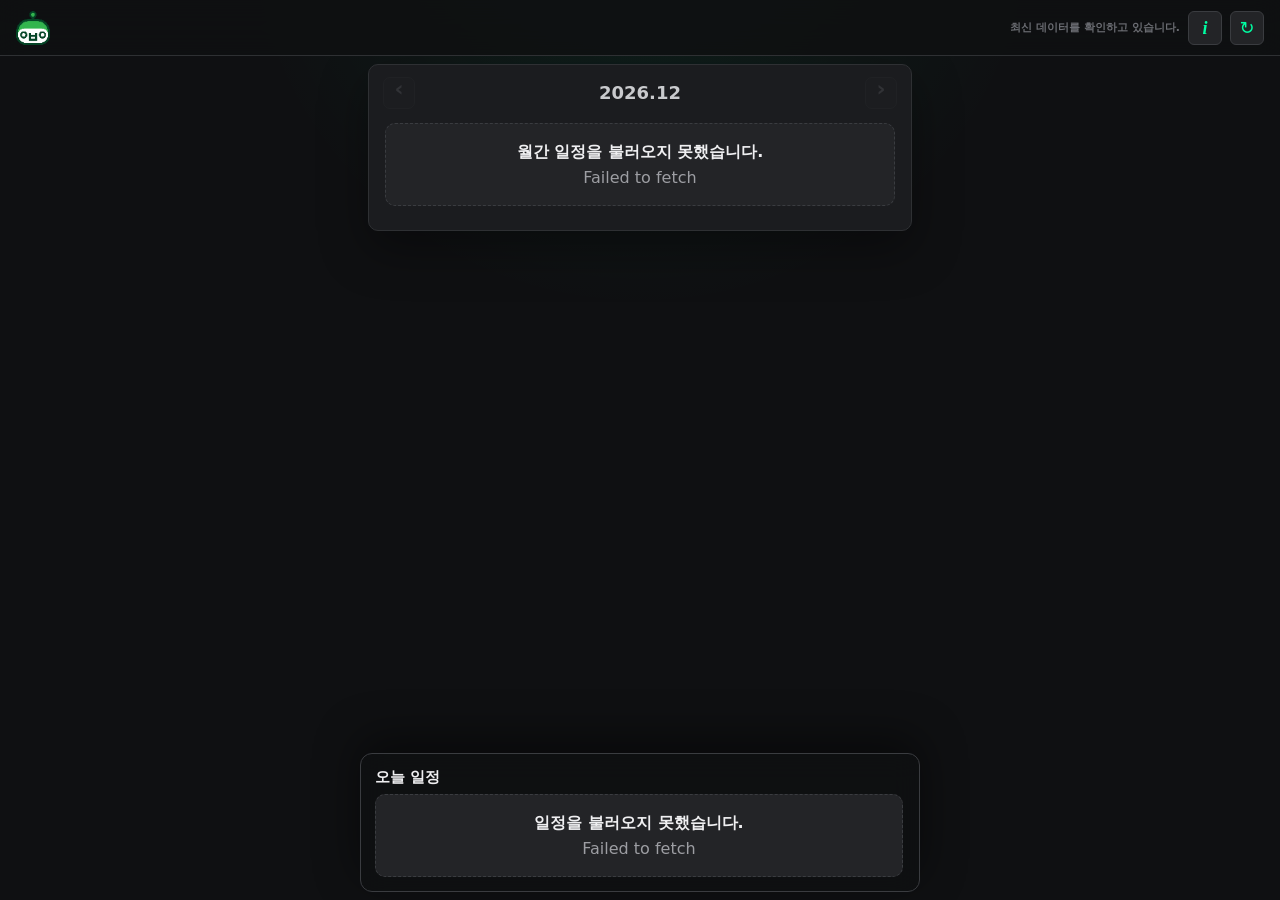
==== mobile/index.html @ 63e85d15 "Add mobile schedule PWA" ====
﻿<!doctype html>
<html lang="ko">
<head>
  <meta charset="utf-8" />
  <meta name="viewport" content="width=device-width, initial-scale=1, viewport-fit=cover" />
  <meta name="theme-color" content="#1b1c1f" />
  <meta name="description" content="치지직 방송 일정을 모바일에서 확인합니다." />
  <meta name="apple-mobile-web-app-capable" content="yes" />
  <meta name="apple-mobile-web-app-title" content="오뱅알" />
  <meta name="apple-mobile-web-app-status-bar-style" content="black-translucent" />
  <title>오뱅알 일정</title>
  <link rel="manifest" href="manifest.webmanifest" />
  <link rel="apple-touch-icon" href="../icons/icon128.png" />
  <link rel="icon" href="../icons/icon48.png" />
  <link rel="stylesheet" href="styles.css" />
</head>
<body>
  <div class="app-shell">
    <header class="topbar compact-topbar">
      <a class="brand" href="./index.html" aria-label="오뱅알 홈">
        <img class="brand-icon" src="../icons/icon48.png" alt="" />
      </a>
      <div class="topbar-actions">
        <p class="topbar-updated" id="updatedLabel">최신 데이터를 확인하고 있습니다.</p>
        <button class="icon-button" type="button" id="infoBtn" aria-label="소식 및 정보" title="소식 및 정보">
          <span aria-hidden="true">i</span>
        </button>
        <button class="icon-button" type="button" id="refreshBtn" aria-label="새로고침" title="새로고침">
          <span aria-hidden="true">↻</span>
        </button>
      </div>
    </header>

    <main class="main schedule-only">
      <section class="schedule-view active" id="monthView" aria-labelledby="monthHeading">
        <div class="month-head">
          <button class="month-nav" type="button" id="prevMonthBtn" aria-label="이전 달"><span class="month-nav-icon" aria-hidden="true">‹</span></button>
          <h2 id="monthHeading">월간 일정</h2>
          <button class="month-nav" type="button" id="nextMonthBtn" aria-label="다음 달"><span class="month-nav-icon" aria-hidden="true">›</span></button>
        </div>
        <div class="month-grid" id="monthGrid" aria-live="polite"></div>
      </section>

      <section class="schedule-view active selected-schedule-view" id="weekView" aria-labelledby="selectedScheduleHeading">
        <div class="selected-schedule-head">
          <div>
            <h2 id="selectedScheduleHeading">오늘 일정</h2>
          </div>
        </div>
        <div class="schedule-list calendar-list" id="scheduleList" aria-live="polite">
          <div class="schedule-card loading"><div class="skeleton line"></div><div class="skeleton block"></div></div>
        </div>
      </section>
    </main>
  </div>


  <div class="info-popup" id="infoPopup" hidden>
    <div class="info-popup-panel" role="dialog" aria-modal="true" aria-labelledby="infoPopupTitle">
      <div class="info-popup-head">
        <h2 id="infoPopupTitle">소식 및 정보</h2>
        <button class="info-popup-close" type="button" data-info-close aria-label="닫기">×</button>
      </div>
      <div class="mobile-info-list info-popup-list" id="infoList" aria-live="polite">
        <div class="mobile-info-card loading"><div class="skeleton line wide"></div><div class="skeleton block"></div></div>
      </div>
    </div>
  </div>
  <div class="media-popup" id="mediaPopup" hidden>
    <div class="media-popup-panel" role="dialog" aria-modal="true" aria-labelledby="mediaPopupTitle">
      <div class="media-popup-head">
        <h2 id="mediaPopupTitle">미디어</h2>
        <button class="media-popup-close" type="button" data-media-close aria-label="닫기">×</button>
      </div>
      <div class="media-popup-body" id="mediaPopupBody"></div>
    </div>
  </div>

  <template id="emptyTemplate">
    <div class="empty-state">
      <strong>표시할 일정이 없습니다.</strong>
      <span>관리자 페이지에서 일정이 등록되면 여기에 표시됩니다.</span>
    </div>
  </template>

  <script src="config.js"></script>
  <script src="app.js"></script>
</body>
</html>
---- mobile/styles.css ----
﻿:root {
  color-scheme: light;
  --bg: #f6f7f8;
  --surface: #ffffff;
  --surface-strong: #101418;
  --text: #15191d;
  --muted: #697178;
  --line: #dfe4e8;
  --accent: #008a43;
  --accent-strong: #007237;
  --accent-soft: #e5f6ed;
  --warn: #b45b00;
  --radius: 8px;
  --shadow: 0 12px 32px rgba(25, 31, 36, 0.08);
  font-family: system-ui, -apple-system, BlinkMacSystemFont, "Segoe UI", sans-serif;
}

* { box-sizing: border-box; }

html { min-height: 100%; background: var(--bg); }

body {
  margin: 0;
  min-height: 100dvh;
  background: var(--bg);
  color: var(--text);
}

button, input, select, textarea { font: inherit; }
button { cursor: pointer; }
button:disabled { cursor: not-allowed; opacity: 0.55; }
a { color: inherit; }

.app-shell {
  min-height: 100dvh;
  padding-bottom: max(24px, env(safe-area-inset-bottom));
}

.topbar {
  position: sticky;
  top: 0;
  z-index: 10;
  display: flex;
  align-items: center;
  justify-content: space-between;
  height: 58px;
  padding: 0 max(16px, env(safe-area-inset-left)) 0 max(16px, env(safe-area-inset-right));
  background: rgba(246, 247, 248, 0.92);
  border-bottom: 1px solid rgba(223, 228, 232, 0.85);
  backdrop-filter: blur(16px);
}

.brand {
  display: inline-flex;
  align-items: center;
  gap: 9px;
  min-width: 0;
  text-decoration: none;
  font-weight: 800;
}

.brand-icon {
  width: 34px;
  height: 34px;
  border-radius: 7px;
}

.topbar-actions {
  display: inline-flex;
  align-items: center;
  justify-content: flex-end;
  gap: 8px;
  min-width: 0;
}

.topbar-updated {
  max-width: min(52vw, 240px);
  color: var(--muted);
  font-size: 12px;
  font-weight: 700;
  line-height: 1.25;
  text-align: right;
  white-space: nowrap;
  overflow: hidden;
  text-overflow: ellipsis;
}

.icon-button {
  display: inline-grid;
  place-items: center;
  width: 38px;
  height: 38px;
  border: 1px solid var(--line);
  border-radius: var(--radius);
  background: var(--surface);
  color: var(--text);
  font-size: 19px;
}

.icon-button:active,
.text-button:active,
.search-box button:active,
.feedback-form button:active,
.tab:active {
  transform: translateY(1px);
}

.main {
  width: min(100%, 560px);
  margin: 0 auto;
  padding: 16px;
}

.channel-panel,
.today-card,
.schedule-item,
.info-item,
.feedback-form {
  border: 1px solid var(--line);
  border-radius: var(--radius);
  background: var(--surface);
  box-shadow: var(--shadow);
}

.channel-panel {
  display: grid;
  gap: 14px;
  padding: 18px;
}

.eyebrow {
  margin: 0 0 5px;
  color: var(--accent);
  font-size: 12px;
  font-weight: 800;
}

h1, h2, p { margin: 0; }

h1 {
  font-size: clamp(26px, 8vw, 40px);
  line-height: 1.08;
  letter-spacing: 0;
}

h2 {
  font-size: 18px;
  line-height: 1.2;
}

.subcopy {
  margin-top: 8px;
  color: var(--muted);
  font-size: 13px;
  line-height: 1.45;
}

.search-box {
  display: grid;
  grid-template-columns: 1fr auto;
  gap: 8px;
}

.search-box input,
.feedback-form input,
.feedback-form select,
.feedback-form textarea {
  width: 100%;
  min-width: 0;
  border: 1px solid var(--line);
  border-radius: var(--radius);
  background: #fbfcfd;
  color: var(--text);
  outline: none;
}

.search-box input {
  height: 42px;
  padding: 0 12px;
}

.search-box button,
.feedback-form button,
.text-button {
  border: 1px solid var(--accent-strong);
  border-radius: var(--radius);
  background: var(--accent);
  color: #ffffff;
  font-weight: 800;
}

.search-box button {
  min-width: 64px;
  padding: 0 13px;
}

.search-results {
  display: grid;
  gap: 7px;
}

.result-button {
  display: flex;
  align-items: center;
  gap: 10px;
  width: 100%;
  padding: 8px;
  border: 1px solid var(--line);
  border-radius: var(--radius);
  background: #fbfcfd;
  color: var(--text);
  text-align: left;
}

.result-button img,
.avatar {
  flex: 0 0 auto;
  width: 34px;
  height: 34px;
  border-radius: 50%;
  object-fit: cover;
  background: var(--accent-soft);
}

.status-strip { margin-top: 12px; }

.today-card {
  display: grid;
  gap: 12px;
  padding: 16px;
  background: var(--surface-strong);
  color: #ffffff;
}

.today-card .muted,
.today-card .meta { color: rgba(255, 255, 255, 0.72); }

.today-title {
  display: flex;
  align-items: flex-start;
  justify-content: space-between;
  gap: 12px;
}

.today-title strong {
  display: block;
  font-size: 18px;
  line-height: 1.25;
}

.badge {
  display: inline-flex;
  align-items: center;
  min-height: 24px;
  padding: 3px 8px;
  border-radius: 999px;
  background: var(--accent-soft);
  color: var(--accent-strong);
  font-size: 12px;
  font-weight: 800;
  white-space: nowrap;
}

.today-card .badge {
  background: rgba(0, 138, 67, 0.24);
  color: #96f0bd;
}

.tabs {
  position: sticky;
  top: 58px;
  z-index: 9;
  display: grid;
  grid-template-columns: repeat(3, 1fr);
  gap: 4px;
  margin: 14px 0;
  padding: 4px;
  border: 1px solid var(--line);
  border-radius: var(--radius);
  background: rgba(246, 247, 248, 0.94);
  backdrop-filter: blur(16px);
}

.tab {
  min-height: 38px;
  border: 0;
  border-radius: 6px;
  background: transparent;
  color: var(--muted);
  font-weight: 800;
}

.tab.active {
  background: var(--surface);
  color: var(--text);
  box-shadow: 0 2px 8px rgba(25, 31, 36, 0.08);
}

.tab-panel { display: none; }
.tab-panel.active { display: block; }

.section-head {
  display: flex;
  align-items: center;
  justify-content: space-between;
  gap: 12px;
  margin: 0 0 10px;
}

.text-button {
  min-height: 34px;
  padding: 0 10px;
  font-size: 13px;
}

.schedule-list,
.info-list {
  display: grid;
  gap: 10px;
}

.timeline-list {
  position: relative;
  gap: 0;
  padding: 2px 0 4px;
}

.timeline-item {
  position: relative;
  display: grid;
  grid-template-columns: 48px 18px minmax(0, 1fr);
  gap: 10px;
  min-height: 92px;
}

.timeline-item::before {
  content: "";
  position: absolute;
  top: 0;
  bottom: 0;
  left: 56px;
  width: 2px;
  background: var(--line);
}

.timeline-item:first-child::before { top: 13px; }
.timeline-item:last-child::before { bottom: calc(100% - 13px); }

.timeline-date {
  display: grid;
  align-content: start;
  justify-items: center;
  gap: 2px;
  padding-top: 5px;
  color: var(--muted);
}

.timeline-day {
  color: var(--text);
  font-size: 22px;
  font-weight: 900;
  line-height: 1;
}

.timeline-weekday {
  font-size: 12px;
  font-weight: 800;
}

.timeline-node {
  position: relative;
  z-index: 1;
  width: 14px;
  height: 14px;
  margin-top: 10px;
  border: 3px solid var(--bg);
  border-radius: 50%;
  background: #b9c2c8;
  box-shadow: 0 0 0 1px var(--line);
}

.timeline-node.has-entry { background: var(--accent); }
.timeline-node.today { background: var(--accent); box-shadow: 0 0 0 4px rgba(0, 138, 67, 0.16); }
.timeline-node.off { background: var(--warn); }
.timeline-node.empty { background: #c9d0d5; }

.timeline-card {
  display: grid;
  gap: 10px;
  min-width: 0;
  margin-bottom: 12px;
  padding: 13px 14px;
  border: 1px solid var(--line);
  border-radius: var(--radius);
  background: var(--surface);
  box-shadow: none;
}

.timeline-item.today .timeline-card { border-color: rgba(0, 138, 67, 0.48); }
.timeline-item.empty .timeline-card { background: #fbfcfd; }

.timeline-card-head {
  display: flex;
  align-items: flex-start;
  justify-content: space-between;
  gap: 10px;
}


.schedule-item {
  display: grid;
  gap: 10px;
  padding: 14px;
  box-shadow: none;
}

.schedule-item.today { border-color: rgba(0, 138, 67, 0.48); }

.date-row,
.item-head {
  display: flex;
  align-items: flex-start;
  justify-content: space-between;
  gap: 10px;
}

.date-label { font-weight: 900; }

.meta,
.muted {
  color: var(--muted);
  font-size: 13px;
  line-height: 1.45;
}

.content-lines {
  display: grid;
  gap: 7px;
}

.part-line {
  display: flex;
  align-items: flex-start;
  gap: 8px;
  min-width: 0;
}

.part-tag {
  flex: 0 0 auto;
  max-width: 96px;
  padding: 3px 7px;
  border-radius: 999px;
  background: var(--accent-soft);
  color: var(--accent-strong);
  font-size: 12px;
  font-weight: 800;
  overflow: hidden;
  text-overflow: ellipsis;
  white-space: nowrap;
}

.part-text {
  min-width: 0;
  line-height: 1.45;
  overflow-wrap: anywhere;
}

.notes,
.vods {
  display: grid;
  gap: 6px;
  padding-top: 8px;
  border-top: 1px solid var(--line);
}

.note {
  color: var(--warn);
  font-size: 13px;
  line-height: 1.45;
}

.vod-link {
  display: inline-flex;
  align-items: center;
  width: fit-content;
  max-width: 100%;
  color: var(--accent-strong);
  font-size: 13px;
  font-weight: 800;
  text-decoration: none;
}

.info-item {
  padding: 13px 14px;
  box-shadow: none;
  line-height: 1.5;
  overflow-wrap: anywhere;
}

.feedback-form {
  display: grid;
  gap: 12px;
  padding: 14px;
  box-shadow: none;
}

.feedback-form label {
  display: grid;
  gap: 6px;
  color: var(--muted);
  font-size: 13px;
  font-weight: 800;
}

.feedback-form input,
.feedback-form select {
  height: 42px;
  padding: 0 11px;
}

.feedback-form textarea {
  resize: vertical;
  min-height: 120px;
  padding: 10px 11px;
}

.form-actions {
  display: flex;
  align-items: center;
  justify-content: space-between;
  gap: 12px;
}

.form-status {
  flex: 1 1 auto;
  min-width: 0;
  color: var(--muted);
  font-size: 13px;
}

.form-status.error { color: #b3261e; }
.form-status.success { color: var(--accent-strong); }

.feedback-form button {
  min-height: 40px;
  padding: 0 16px;
}

.empty-state {
  display: grid;
  gap: 5px;
  padding: 18px;
  border: 1px dashed var(--line);
  border-radius: var(--radius);
  background: #fbfcfd;
  color: var(--muted);
  text-align: center;
}

.empty-state strong { color: var(--text); }

.skeleton {
  position: relative;
  overflow: hidden;
  border-radius: 6px;
  background: #e8edf0;
}

.today-card .skeleton { background: rgba(255, 255, 255, 0.16); }

.skeleton::after {
  content: "";
  position: absolute;
  inset: 0;
  transform: translateX(-100%);
  background: linear-gradient(90deg, transparent, rgba(255, 255, 255, 0.55), transparent);
  animation: shimmer 1.2s infinite;
}

.line { width: 48%; height: 16px; }
.line.wide { width: 72%; }
.block { height: 54px; }

.sr-only {
  position: absolute;
  width: 1px;
  height: 1px;
  padding: 0;
  margin: -1px;
  overflow: hidden;
  clip: rect(0, 0, 0, 0);
  white-space: nowrap;
  border: 0;
}

@keyframes shimmer {
  100% { transform: translateX(100%); }
}

@media (min-width: 700px) {
  .main { padding: 24px; }
  .channel-panel { padding: 22px; }
}

@media (prefers-reduced-motion: reduce) {
  *, *::before, *::after {
    scroll-behavior: auto !important;
    animation-duration: 0.01ms !important;
    animation-iteration-count: 1 !important;
    transition-duration: 0.01ms !important;
  }
}

/* Schedule-centered layout */
.schedule-first {
  padding-top: 10px;
}

.schedule-controls {
  gap: 11px;
  padding: 14px;
  box-shadow: none;
}

.channel-headline {
  display: flex;
  align-items: flex-end;
  justify-content: space-between;
  gap: 12px;
}

.schedule-controls .eyebrow {
  margin-bottom: 3px;
}

.schedule-controls h1 {
  font-size: clamp(24px, 7vw, 34px);
  line-height: 1.05;
}

.schedule-controls .subcopy {
  flex: 0 1 150px;
  margin: 0;
  text-align: right;
  font-size: 12px;
  line-height: 1.35;
}

.schedule-controls .search-box input {
  height: 38px;
}

.schedule-controls .search-box button {
  min-width: 56px;
}

.schedule-first .tabs {
  top: 58px;
  margin: 10px 0 12px;
}

.schedule-head {
  align-items: flex-end;
  margin-bottom: 8px;
}

.section-caption {
  margin-top: 4px;
  color: var(--muted);
  font-size: 12px;
  line-height: 1.35;
}

.status-strip {
  margin: 0 0 12px;
}

.today-card {
  gap: 8px;
  padding: 12px 13px;
  background: var(--surface);
  color: var(--text);
  box-shadow: none;
}

.today-card .muted,
.today-card .meta {
  color: var(--muted);
}

.today-card .badge {
  background: var(--accent-soft);
  color: var(--accent-strong);
}

.today-title strong {
  font-size: 16px;
}

.timeline-list {
  padding-top: 0;
}

.timeline-item {
  grid-template-columns: 42px 16px minmax(0, 1fr);
  gap: 9px;
  min-height: 82px;
}

.timeline-item::before {
  left: 49px;
}

.timeline-date {
  padding-top: 4px;
}

.timeline-day {
  font-size: 21px;
}

.timeline-card {
  gap: 8px;
  margin-bottom: 9px;
  padding: 8px;
}

.timeline-card-head .date-label {
  font-size: 15px;
}

.timeline-card-head .meta {
  margin-top: 1px;
}

.part-line {
  gap: 7px;
}

.notes,
.vods {
  padding-top: 7px;
}

@media (max-width: 380px) {
  .channel-headline {
    display: grid;
    align-items: start;
  }

  .schedule-controls .subcopy {
    text-align: left;
  }

  .timeline-item {
    grid-template-columns: 38px 16px minmax(0, 1fr);
    gap: 8px;
  }

  .timeline-item::before {
    left: 45px;
  }
}
.schedule-first .status-strip {
  display: none;
}

.schedule-controls .subcopy {
  max-width: 138px;
  overflow: hidden;
  text-overflow: ellipsis;
  white-space: nowrap;
}
/* Schedule-only mode */
.schedule-only {
  padding-top: 12px;
}

.schedule-title {
  margin-bottom: 12px;
}

.schedule-title h1 {
  margin-top: 2px;
  font-size: clamp(28px, 8vw, 38px);
  line-height: 1.05;
}

.schedule-title .subcopy {
  margin-top: 6px;
  font-size: 12px;
}

.schedule-only .timeline-item {
  min-height: 80px;
}

.schedule-only .timeline-card {
  margin-bottom: 8px;
}

.schedule-only .timeline-list {
  display: grid;
  gap: 10px;
  padding: 0;
}

.schedule-card {
  display: grid;
  grid-template-columns: 58px minmax(0, 1fr);
  gap: 10px;
  min-width: 0;
  padding: 8px;
  border: 1px solid var(--line);
  border-radius: var(--radius);
  background: var(--surface);
  box-shadow: none;
  transition: border-color 160ms ease, background 160ms ease, transform 160ms ease;
}

.schedule-card:active {
  transform: translateY(1px);
}

.schedule-card.today {
  border-color: rgba(0, 138, 67, 0.5);
  background: linear-gradient(180deg, #ffffff 0%, #f4fbf7 100%);
}

.schedule-card.off {
  border-color: rgba(180, 91, 0, 0.26);
}

.schedule-card.empty {
  background: #fbfcfd;
}

.schedule-card-date {
  display: grid;
  align-content: center;
  justify-items: center;
  gap: 3px;
  min-height: 58px;
  border-radius: 7px;
  background: #eef2f4;
  color: var(--muted);
}

.schedule-card.today .schedule-card-date {
  background: var(--accent-soft);
  color: var(--accent-strong);
}

.schedule-card.off .schedule-card-date {
  background: #fff3e6;
  color: var(--warn);
}

.schedule-card-day {
  color: var(--text);
  font-size: 24px;
  font-weight: 900;
  line-height: 1;
}

.schedule-card-weekday {
  font-size: 12px;
  font-weight: 900;
}

.schedule-card-main {
  display: grid;
  gap: 8px;
  min-width: 0;
  align-content: start;
}
/* Week/month schedule views */
.schedule-title {
  display: flex;
  align-items: flex-end;
  justify-content: space-between;
  gap: 12px;
}

.schedule-view {
  display: none;
}

.schedule-view.active {
  display: block;
}

.month-head {
  display: grid;
  grid-template-columns: 38px 1fr 38px;
  align-items: center;
  gap: 8px;
  margin-bottom: 10px;
}

.month-head h2 {
  text-align: center;
  font-size: 18px;
}

.month-nav {
  display: grid;
  place-items: center;
  height: 38px;
  border: 1px solid var(--line);
  border-radius: var(--radius);
  background: var(--surface);
  color: var(--text);
  font-size: 24px;
  font-weight: 800;
}

.month-grid {
  display: grid;
  grid-template-columns: repeat(7, minmax(0, 1fr));
  gap: 5px;
}

.month-weekday {
  padding: 0 0 5px;
  color: var(--muted);
  font-size: 11px;
  font-weight: 900;
  text-align: center;
}

.month-cell {
  min-height: 116px;
  min-width: 0;
  padding: 9px 7px;
  border: 1px solid var(--line);
  border-radius: var(--radius);
  background: var(--surface);
  overflow: hidden;
}

.month-cell.today {
  border-color: rgba(0, 138, 67, 0.58);
  box-shadow: inset 0 0 0 1px rgba(0, 138, 67, 0.12);
}

.month-cell.has-entry .month-cell-title {
  color: var(--text);
  font-weight: 800;
}

.month-cell.off .month-cell-title {
  color: var(--warn);
}

.month-cell.empty {
  background: #fbfcfd;
}

.month-blank {
  border-color: transparent;
  background: transparent;
}

.month-day-row {
  display: flex;
  align-items: center;
  justify-content: space-between;
  gap: 3px;
  margin-bottom: 8px;
}

.month-day {
  font-size: 13px;
  font-weight: 900;
}

.month-dot {
  flex: 0 0 auto;
  width: 7px;
  height: 7px;
  border-radius: 50%;
  background: var(--accent);
}

.month-items {
  display: grid;
  gap: 3px;
  max-height: 74px;
  overflow: hidden;
}

.month-cell-title {
  min-width: 0;
  color: var(--muted);
  font-size: 12px;
  line-height: 1.25;
  overflow: hidden;
  text-overflow: ellipsis;
  white-space: nowrap;
}

.month-error {
  grid-column: 1 / -1;
}

.month-cell[data-calendar-date] {
  cursor: pointer;
}

.month-cell[data-calendar-date]:focus-visible {
  outline: 2px solid rgba(47, 109, 246, 0.52);
  outline-offset: 2px;
}

/* Calendar-first mobile layout */
.schedule-only {
  padding-top: 10px;
}

.schedule-title {
  align-items: flex-start;
  margin-bottom: 14px;
}

.schedule-title h1 {
  font-size: 24px;
  line-height: 1.1;
}

.schedule-view.active + .schedule-view.active {
  margin-top: 18px;
}

.month-head {
  grid-template-columns: 36px 1fr 36px;
  margin-bottom: 16px;
}

.month-head h2 {
  font-size: 20px;
  font-weight: 900;
}

.month-nav {
  height: 36px;
  border: 0;
  background: transparent;
  color: var(--muted);
  box-shadow: none;
}

.month-grid {
  gap: 8px 6px;
  padding: 2px 4px 8px;
}

.month-weekday {
  padding-bottom: 8px;
  color: #4f5962;
  font-size: 12px;
}

.month-cell {
  position: relative;
  display: grid;
  place-items: center;
  gap: 3px;
  min-height: 40px;
  padding: 0;
  border: 0;
  border-radius: 999px;
  background: transparent;
  color: var(--text);
  overflow: visible;
}

.month-cell.empty {
  background: transparent;
}

.month-cell.today {
  border-color: transparent;
  box-shadow: none;
}

.month-cell.selected {
  background: transparent;
  color: var(--text);
  box-shadow: none;
}

.month-cell.selected .month-day {
  position: relative;
  z-index: 0;
  color: #ffffff;
}

.month-cell.selected .month-day::before {
  content: "";
  position: absolute;
  left: 50%;
  top: 50%;
  width: 32px;
  height: 32px;
  z-index: -1;
  border-radius: 50%;
  background: #2f6df6;
  box-shadow: 0 8px 18px rgba(47, 109, 246, 0.28);
  transform: translate(-50%, -50%);
}

.month-cell.selected .month-dot {
  color: #ffffff;
}

.month-cell.off {
  color: var(--warn);
}

.month-blank {
  min-height: 40px;
  border: 0;
}

.month-day-row {
  display: grid;
  place-items: center;
  margin: 0;
}

.month-day {
  font-size: 18px;
  font-weight: 800;
  line-height: 1;
}

.month-cell.today:not(.selected) .month-day {
  color: var(--accent-strong);
}

.month-dot {
  width: 6px;
  height: 6px;
  background: #2f6df6;
  opacity: 1;
  transition: none;
}

.month-cell.off .month-dot {
  background: var(--warn);
}

.month-cell.selected .month-dot {
  position: static;
  bottom: auto;
  opacity: 0;
  background: #2f6df6;
  transform: none;
}

.selected-schedule-view {
  padding: 16px;
  border: 1px solid rgba(223, 228, 232, 0.86);
  border-radius: 22px 22px 0 0;
  background: rgba(255, 255, 255, 0.92);
  box-shadow: 0 -8px 30px rgba(25, 31, 36, 0.08);
}

.selected-schedule-head {
  display: flex;
  align-items: flex-start;
  justify-content: flex-start;
  gap: 12px;
  margin-bottom: 12px;
}

.selected-schedule-head h2 {
  margin-top: 2px;
  font-size: 18px;
  font-weight: 900;
}

.calendar-list {
  display: grid;
  gap: 8px;
}

.schedule-card {
  grid-template-columns: 74px minmax(0, 1fr);
  gap: 12px;
  padding: 11px 12px;
  border-radius: 10px;
  background: #ffffff;
}

.schedule-card.today {
  background: #ffffff;
}

.schedule-card-tag {
  display: inline-flex;
  align-items: center;
  justify-content: center;
  align-self: center;
  min-height: 46px;
  min-width: 0;
  padding-right: 11px;
  border-right: 1px solid var(--line);
  color: var(--accent-strong);
  font-size: 13px;
  font-weight: 900;
  line-height: 1.2;
  text-align: center;
  overflow-wrap: anywhere;
}

.schedule-card.off .schedule-card-tag {
  color: var(--warn);
}

.schedule-card.empty .schedule-card-tag {
  color: var(--muted);
}

.schedule-card-main {
  gap: 6px;
  min-height: 46px;
  align-content: center;
}

.schedule-card .timeline-card-head {
  align-items: center;
  min-height: 46px;
}

.schedule-card .date-label {
  font-size: 15px;
  line-height: 1.35;
}

.schedule-card .badge {
  min-height: 28px;
  border-radius: 999px;
}

@media (max-width: 380px) {
  .schedule-title {
    display: grid;
    align-items: start;
  }

  .month-grid {
    gap: 4px;
  }

  .month-cell,
  .month-blank {
    min-height: 36px;
  }

  .month-day {
    font-size: 16px;
  }

  .selected-schedule-view {
    padding: 14px 12px;
  }

  .schedule-card {
    grid-template-columns: 66px minmax(0, 1fr);
  }
}

/* Extension-aligned dark mobile theme */
:root {
  color-scheme: dark;
  --bg: #0f1012;
  --surface: #1b1c1f;
  --surface-strong: #232427;
  --surface-hover: #2b2d31;
  --text: #efeff1;
  --muted: #9d9ea3;
  --muted-weak: #6b6d73;
  --line: #2e3033;
  --line-strong: #3a3c40;
  --accent: #00c878;
  --accent-strong: #00ffa3;
  --accent-soft: rgba(0, 255, 163, 0.12);
  --warn: #e8c268;
  --purple: #c4b5fd;
  --purple-soft: rgba(167, 139, 250, 0.22);
  --radius: 10px;
  --shadow: 0 18px 48px rgba(0, 0, 0, 0.36);
  font-family: "Pretendard", "Apple SD Gothic Neo", "Malgun Gothic", system-ui, sans-serif;
}

html,
body {
  background: var(--bg);
  color: var(--text);
}

body {
  background:
    radial-gradient(circle at 50% -10%, rgba(0, 255, 163, 0.08), transparent 34%),
    var(--bg);
}

.app-shell {
  padding-bottom: max(18px, env(safe-area-inset-bottom));
}

.topbar {
  height: 56px;
  background: rgba(15, 16, 18, 0.88);
  border-bottom: 1px solid var(--line);
  backdrop-filter: blur(14px);
}

.brand {
  color: var(--text);
}

.brand-icon {
  border-radius: 6px;
}

.topbar-actions {
  flex: 1 1 auto;
}

.topbar-updated {
  color: var(--muted-weak);
  font-size: 11px;
  font-weight: 700;
  max-width: min(60vw, 260px);
}

.icon-button {
  width: 34px;
  height: 34px;
  border-color: var(--line-strong);
  border-radius: 6px;
  background: var(--surface-strong);
  color: var(--accent-strong);
  font-size: 18px;
}

.main {
  width: min(100%, 560px);
  padding: 8px;
}

.schedule-title {
  margin-bottom: 10px;
  padding: 12px 14px 0;
}

.eyebrow {
  color: var(--accent-strong);
  font-size: 12px;
  font-weight: 800;
}

.schedule-title h1 {
  margin-top: 2px;
  color: var(--text);
  font-size: 22px;
  font-weight: 900;
}

.subcopy {
  color: var(--muted-weak);
  font-size: 12px;
}

#monthView {
  padding: 12px 14px 16px;
  border: 1px solid var(--line);
  border-radius: var(--radius) var(--radius) 0 0;
  background: var(--surface);
  box-shadow: var(--shadow);
}

.month-head {
  grid-template-columns: 32px 1fr 32px;
  margin-bottom: 12px;
}

.month-head h2 {
  color: #c9cacd;
  font-size: 18px;
  font-weight: 900;
}

.month-nav {
  display: grid;
  place-items: center;
  width: 32px;
  height: 32px;
  border: 1px solid var(--line-strong);
  border-radius: 7px;
  background: var(--surface-strong);
  color: var(--accent-strong);
  font-size: 22px;
  font-weight: 800;
  line-height: 1;
  padding: 0;
}

.month-nav-icon {
  display: grid;
  width: 100%;
  height: 100%;
  line-height: 1;
}

.month-nav:active {
  transform: translateY(1px);
}

.month-grid {
  gap: 11px 8px;
  padding: 2px 2px 8px;
}

.month-weekday {
  padding: 0 0 6px;
  color: var(--muted-weak);
  font-size: 12px;
  font-weight: 800;
}

.month-cell,
.month-blank {
  min-height: 46px;
}

.month-cell {
  color: #c9cacd;
  border-radius: 6px;
}

.month-cell:hover {
  background: transparent;
}

.month-day {
  position: relative;
  z-index: 0;
  font-size: 16px;
  font-weight: 800;
}

.month-day::before {
  content: "";
  position: absolute;
  left: 50%;
  top: 50%;
  width: 34px;
  height: 34px;
  z-index: -1;
  border-radius: 50%;
  background: transparent;
  box-shadow: none;
  pointer-events: none;
  transform: translate(-50%, -50%);
}

.month-cell.today:not(.selected) {
  background: transparent;
}

.month-cell.today:not(.selected) .month-day {
  color: var(--accent-strong);
}

.month-cell.selected {
  background: transparent;
  color: #c9cacd;
  box-shadow: none;
}

.month-cell.selected .month-day {
  color: #062b20;
}

.month-cell.selected .month-day::before {
  background: var(--accent);
  box-shadow: 0 0 0 1px rgba(0, 255, 163, 0.36), 0 8px 18px rgba(0, 200, 120, 0.22);
}

.month-cell.off {
  color: var(--warn);
}

.month-cell.off.selected .month-day {
  color: #1b1c1f;
}

.month-cell.off.selected .month-day::before {
  background: var(--warn);
  box-shadow: 0 0 0 1px rgba(232, 194, 104, 0.28), 0 8px 18px rgba(232, 194, 104, 0.16);
}

.month-dot {
  width: 5px;
  height: 5px;
  background: var(--accent-strong);
  opacity: 1;
  transition: none;
}

.month-cell.off .month-dot {
  background: var(--warn);
}

.month-cell.selected .month-dot {
  position: static;
  bottom: auto;
  opacity: 0;
  background: #062b20;
  transform: none;
}

.month-cell,
.month-cell:active,
.month-cell.selected,
.month-cell.selected .month-dot,
.month-day {
  transform: none;
  transition: none;
}

.month-day::before {
  transition: none;
}

.schedule-view.active + .schedule-view.active {
  margin-top: 0;
}

.selected-schedule-view {
  padding: 13px 14px 14px;
  border: 1px solid var(--line);
  border-top: 0;
  border-radius: 0 0 var(--radius) var(--radius);
  background: rgba(15, 16, 18, 0.45);
  box-shadow: none;
}

.selected-schedule-head {
  margin-bottom: 10px;
}

.selected-schedule-head h2 {
  color: var(--text);
  font-size: 16px;
  font-weight: 700;
}

.calendar-list {
  gap: 8px;
}

.schedule-card {
  grid-template-columns: 74px minmax(0, 1fr);
  gap: 10px;
  min-height: 58px;
  padding: 10px 12px;
  border: 1px solid transparent;
  border-radius: 6px;
  background: var(--surface-strong);
  color: var(--text);
  box-shadow: none;
}

.schedule-card.today {
  border-color: rgba(0, 255, 163, 0.28);
  background: rgba(0, 255, 163, 0.08);
}

.schedule-card.off {
  border-color: rgba(232, 194, 104, 0.22);
}

.schedule-card.empty {
  background: rgba(35, 36, 39, 0.72);
}

.schedule-card-tag {
  min-height: 34px;
  padding: 4px 9px 4px 0;
  border-right: 1px solid var(--line-strong);
  color: var(--accent-strong);
  font-size: 12px;
  font-weight: 800;
}

.schedule-card-tag.special {
  color: var(--purple);
}

.schedule-card-tag.speculative {
  color: var(--warn);
}

.schedule-card.off .schedule-card-tag {
  color: var(--muted);
}

.schedule-card.empty .schedule-card-tag {
  color: var(--muted-weak);
}

.schedule-card-main,
.schedule-card .timeline-card-head {
  min-height: 34px;
}

.schedule-card .timeline-card-head {
  justify-content: flex-start;
}

.schedule-card .date-label {
  color: #c9cacd;
  font-size: 14px;
  font-weight: 700;
}

.schedule-card.today .date-label {
  color: var(--text);
}

.schedule-inline-tag {
  display: inline-flex;
  align-items: center;
  max-width: 100%;
  min-height: 20px;
  padding: 2px 7px;
  border: 1px solid rgba(167, 139, 250, 0.34);
  border-radius: 999px;
  background: rgba(167, 139, 250, 0.16);
  color: var(--purple);
  font-size: 12px;
  font-weight: 800;
  line-height: 1.2;
  vertical-align: middle;
  overflow: hidden;
  text-overflow: ellipsis;
  white-space: nowrap;
}

.schedule-card-members {
  display: flex;
  flex-wrap: wrap;
  gap: 4px;
  margin-top: 2px;
}

.schedule-card-member {
  min-width: 0;
  max-width: 100%;
  padding: 3px 7px;
  border: 1px solid rgba(167, 139, 250, 0.3);
  border-radius: 999px;
  background: rgba(167, 139, 250, 0.14);
  color: var(--purple);
  font-size: 12px;
  font-weight: 800;
  line-height: 1.2;
  overflow: hidden;
  text-overflow: ellipsis;
  white-space: nowrap;
}

.schedule-card-notes {
  display: grid;
  gap: 6px;
  margin-top: 4px;
  padding: 10px 12px;
  border: 1px solid rgba(58, 60, 64, 0.72);
  border-radius: 6px;
  background: rgba(15, 16, 18, 0.34);
}

.schedule-card-notes-title {
  color: var(--muted);
  font-size: 12px;
  font-weight: 900;
}

.schedule-card-note {
  color: var(--warn);
  font-size: 12px;
  font-weight: 700;
  line-height: 1.35;
  overflow-wrap: anywhere;
}

.muted {
  color: var(--muted-weak);
}

.empty-state {
  border-color: var(--line-strong);
  background: var(--surface-strong);
  color: var(--muted);
}

.empty-state strong {
  color: var(--text);
}

.skeleton {
  background: #2b2d31;
}

.skeleton::after {
  background: linear-gradient(90deg, transparent, rgba(255, 255, 255, 0.08), transparent);
}

@media (max-width: 380px) {
  .main {
    padding: 10px;
  }

  .schedule-title {
    padding-inline: 12px;
  }

  #monthView,
  .selected-schedule-view {
    padding-inline: 12px;
  }

  .month-grid {
    gap: 8px 5px;
  }

  .month-cell,
  .month-blank {
    min-height: 42px;
  }

  .schedule-card {
    grid-template-columns: 66px minmax(0, 1fr);
  }
}



.mobile-info-section {
  margin-top: 12px;
  padding: 13px 14px 14px;
  border: 1px solid var(--line);
  border-radius: var(--radius);
  background: var(--surface);
  box-shadow: var(--shadow);
}

.mobile-info-head {
  margin-bottom: 10px;
}

.mobile-info-head h2 {
  color: var(--text);
  font-size: 16px;
  font-weight: 700;
}

.mobile-info-list {
  display: grid;
  gap: 8px;
}

.mobile-info-card {
  display: grid;
  grid-template-columns: 3px minmax(0, 1fr);
  gap: 10px;
  min-width: 0;
  padding: 10px 12px;
  border: 1px solid rgba(58, 60, 64, 0.72);
  border-radius: 6px;
  background: var(--surface-strong);
  color: #c9cacd;
}

.mobile-info-card.loading {
  grid-template-columns: 1fr;
}

.mobile-info-marker {
  width: 3px;
  min-height: 100%;
  border-radius: 999px;
  background: var(--accent);
  opacity: 0.78;
}

.mobile-info-text {
  min-width: 0;
  font-size: 13px;
  font-weight: 700;
  line-height: 1.5;
  white-space: pre-line;
  overflow-wrap: anywhere;
}

@media (max-width: 380px) {
  .mobile-info-section {
    padding-inline: 12px;
  }
}

.mobile-media-trigger {
  display: inline;
  max-width: 100%;
  min-width: 0;
  height: auto;
  min-height: 0;
  padding: 0 2px;
  border: 0;
  border-radius: 0;
  background: transparent;
  color: #93c5fd;
  font: inherit;
  font-size: inherit;
  font-weight: 700;
  line-height: inherit;
  text-align: left;
  vertical-align: baseline;
}

.mobile-media-trigger::before {
  content: "";
  display: none;
}

.mobile-media-trigger.open,
.mobile-media-trigger:hover {
  background: transparent;
  color: #bfdbfe;
  text-decoration: underline;
  text-underline-offset: 3px;
}

.mobile-media-label {
  display: inline;
}

.media-popup[hidden] {
  display: none;
}

.media-popup {
  position: fixed;
  inset: 0;
  z-index: 1000;
  display: grid;
  place-items: center;
  padding: max(12px, env(safe-area-inset-top)) 10px max(12px, env(safe-area-inset-bottom));
  background: rgba(0, 0, 0, 0.58);
}

.media-popup-panel {
  width: min(100%, 760px);
  max-height: min(94dvh, 820px);
  display: grid;
  grid-template-rows: auto minmax(0, 1fr);
  overflow: hidden;
  border: 1px solid var(--line-strong);
  border-radius: 12px;
  background: var(--surface);
  box-shadow: 0 24px 80px rgba(0, 0, 0, 0.52);
}

.media-popup-head {
  display: flex;
  align-items: center;
  gap: 12px;
  padding: 12px 14px;
  border-bottom: 1px solid var(--line);
}

.media-popup-head h2 {
  flex: 1 1 auto;
  min-width: 0;
  color: var(--text);
  font-size: 14px;
  font-weight: 900;
  overflow: hidden;
  text-overflow: ellipsis;
  white-space: nowrap;
}

.media-popup-close {
  display: grid;
  place-items: center;
  flex: 0 0 auto;
  width: 32px;
  height: 32px;
  border: 1px solid var(--line-strong);
  border-radius: 6px;
  background: var(--surface-strong);
  color: var(--muted);
  font-size: 22px;
  line-height: 1;
  padding: 0;
}

.media-popup-body {
  min-width: 0;
  overflow: auto;
  padding: 8px;
}

.media-popup-body img,
.media-popup-body video,
.media-popup-body iframe {
  display: block;
  width: 100%;
  max-height: 82dvh;
  border: 0;
  border-radius: 6px;
  background: #050607;
  object-fit: contain;
}

.media-popup-body iframe {
  aspect-ratio: 16 / 9;
  height: auto;
}

.mobile-media-link {
  color: #93c5fd;
  font-size: 13px;
  font-weight: 800;
  line-height: 1.45;
  overflow-wrap: anywhere;
}

body.media-popup-open {
  overflow: hidden;
}




/* Fixed selected schedule and info popup */
.schedule-only {
  padding-bottom: calc(230px + max(14px, env(safe-area-inset-bottom)));
}

#monthView {
  margin-bottom: 0;
}

.selected-schedule-view {
  position: fixed;
  left: 50%;
  right: auto;
  bottom: max(8px, env(safe-area-inset-bottom));
  z-index: 40;
  width: min(calc(100% - 20px), 560px);
  max-height: min(38dvh, 270px);
  display: grid !important;
  grid-template-rows: auto minmax(0, 1fr);
  padding: 12px 14px 14px;
  border: 1px solid var(--line-strong);
  border-radius: 12px;
  background: rgba(15, 16, 18, 0.94);
  box-shadow: 0 -14px 46px rgba(0, 0, 0, 0.46);
  backdrop-filter: blur(14px);
  transform: translateX(-50%);
}

.selected-schedule-head {
  margin-bottom: 8px;
}

.selected-schedule-head h2 {
  font-size: 15px;
  font-weight: 900;
}

.calendar-list {
  min-height: 0;
  overflow-y: auto;
  padding-right: 2px;
}

#infoBtn.open {
  border-color: rgba(0, 255, 163, 0.38);
  background: rgba(0, 255, 163, 0.12);
  color: var(--accent-strong);
}

#infoBtn span {
  font-family: ui-serif, Georgia, serif;
  font-size: 18px;
  font-style: italic;
  font-weight: 800;
  line-height: 1;
}

.info-popup[hidden] {
  display: none;
}

.info-popup {
  position: fixed;
  inset: 0;
  z-index: 1000;
  display: grid;
  place-items: start center;
  padding: calc(64px + env(safe-area-inset-top)) 10px max(12px, env(safe-area-inset-bottom));
  background: rgba(0, 0, 0, 0.54);
}

.info-popup-panel {
  width: min(100%, 560px);
  max-height: min(72dvh, 620px);
  display: grid;
  grid-template-rows: auto minmax(0, 1fr);
  overflow: hidden;
  border: 1px solid var(--line-strong);
  border-radius: 12px;
  background: var(--surface);
  box-shadow: 0 24px 80px rgba(0, 0, 0, 0.48);
}

.info-popup-head {
  display: flex;
  align-items: center;
  gap: 12px;
  padding: 12px 14px;
  border-bottom: 1px solid var(--line);
}

.info-popup-head h2 {
  flex: 1 1 auto;
  min-width: 0;
  color: var(--text);
  font-size: 15px;
  font-weight: 900;
  overflow: hidden;
  text-overflow: ellipsis;
  white-space: nowrap;
}

.info-popup-close {
  display: grid;
  place-items: center;
  flex: 0 0 auto;
  width: 32px;
  height: 32px;
  border: 1px solid var(--line-strong);
  border-radius: 8px;
  background: var(--surface-strong);
  color: var(--muted);
  font-size: 22px;
  line-height: 1;
  padding: 0;
}

.info-popup-list {
  min-height: 0;
  overflow-y: auto;
  padding: 12px;
}

body.info-popup-open {
  overflow: hidden;
}

@media (max-width: 380px) {
  .schedule-only {
    padding-bottom: calc(220px + max(12px, env(safe-area-inset-bottom)));
  }

  .selected-schedule-view {
    width: min(calc(100% - 16px), 560px);
    max-height: min(40dvh, 250px);
    padding-inline: 12px;
  }
}

/* Content-sized schedule cells */
.calendar-list {
  align-items: stretch;
}

.schedule-card {
  grid-template-columns: minmax(58px, max-content) minmax(0, 1fr);
  align-items: stretch;
  min-height: max-content;
  height: auto;
  overflow: visible;
}

.schedule-card-tag {
  align-self: stretch;
  display: flex;
  align-items: center;
  justify-content: center;
  min-height: max-content;
  max-width: 104px;
  white-space: normal;
  overflow-wrap: anywhere;
}

.schedule-card-main,
.schedule-card .timeline-card-head {
  min-height: max-content;
}

.schedule-card .timeline-card-head {
  align-items: center;
}

.schedule-card .date-label,
.part-text,
.schedule-card-member,
.schedule-card-note {
  white-space: normal;
  overflow-wrap: anywhere;
}

.schedule-inline-tag {
  white-space: normal;
}

@media (max-width: 380px) {
  .schedule-card {
    grid-template-columns: minmax(54px, max-content) minmax(0, 1fr);
  }

  .schedule-card-tag {
    max-width: 92px;
  }
}

/* Dense schedule card layout */
.selected-schedule-view {
  max-height: min(46dvh, 340px);
}

.schedule-only {
  padding-bottom: calc(300px + max(14px, env(safe-area-inset-bottom)));
}

.schedule-card {
  grid-template-columns: minmax(0, 1fr);
  gap: 8px;
  padding: 12px;
}

.schedule-card-tag {
  justify-self: start;
  align-self: start;
  min-height: 0;
  max-width: 100%;
  padding: 3px 8px;
  border-right: 0;
  border-radius: 999px;
  background: var(--accent-soft);
  line-height: 1.25;
}

.schedule-card.off .schedule-card-tag {
  background: rgba(232, 194, 104, 0.12);
}

.schedule-card.empty .schedule-card-tag {
  background: rgba(157, 158, 163, 0.12);
}

.schedule-card-main {
  width: 100%;
  gap: 8px;
}

.schedule-card .timeline-card-head {
  min-width: 0;
  width: 100%;
}

.schedule-card .date-label {
  min-width: 0;
  line-height: 1.45;
}

.part-line {
  display: grid;
  grid-template-columns: auto minmax(0, 1fr);
  align-items: start;
}

.part-tag {
  max-width: min(112px, 34vw);
}

@media (max-width: 380px) {
  .selected-schedule-view {
    max-height: min(48dvh, 320px);
  }

  .schedule-only {
    padding-bottom: calc(280px + max(12px, env(safe-area-inset-bottom)));
  }

  .schedule-card {
    grid-template-columns: minmax(0, 1fr);
  }

  .part-line {
    grid-template-columns: minmax(0, 1fr);
  }

  .part-tag {
    max-width: 100%;
    width: fit-content;
  }
}

/* Roomier schedule cards */
.selected-schedule-view {
  max-height: min(54dvh, 430px);
}

.schedule-only {
  padding-bottom: calc(370px + max(14px, env(safe-area-inset-bottom)));
}

.calendar-list {
  gap: 12px;
}

.schedule-card {
  min-height: 96px;
  padding: 16px 14px;
  gap: 12px;
}

.schedule-card-tag {
  min-height: 26px;
  padding: 5px 10px;
}

.schedule-card-main {
  gap: 10px;
}

.schedule-card .date-label {
  font-size: 15px;
  line-height: 1.55;
}

.content-lines {
  gap: 10px;
}

.part-line {
  gap: 9px;
}

.schedule-card-members {
  gap: 6px;
  margin-top: 4px;
}

.schedule-card-notes {
  margin-top: 8px;
  padding: 12px 14px;
}

@media (max-width: 380px) {
  .selected-schedule-view {
    max-height: min(54dvh, 390px);
  }

  .schedule-only {
    padding-bottom: calc(330px + max(12px, env(safe-area-inset-bottom)));
  }

  .schedule-card {
    min-height: 88px;
    padding: 14px 12px;
  }
}

/* Fluid schedule frame */
.selected-schedule-view {
  height: auto;
  min-height: 0;
  max-height: calc(100dvh - 86px - max(8px, env(safe-area-inset-bottom)));
  grid-template-rows: auto minmax(0, auto);
  overflow: visible;
}

.schedule-only {
  padding-bottom: calc(clamp(260px, 46dvh, 520px) + max(14px, env(safe-area-inset-bottom)));
}

.calendar-list {
  max-height: calc(100dvh - 150px - max(8px, env(safe-area-inset-bottom)));
  overflow-y: auto;
  align-content: start;
}

.schedule-card {
  min-height: 0;
  height: auto;
  align-items: start;
  contain: layout paint;
}

.schedule-card-tag {
  width: fit-content;
  max-width: 100%;
  align-self: start;
}

.schedule-card-main,
.schedule-card .timeline-card-head,
.schedule-card .timeline-card-head > div {
  width: 100%;
  min-width: 0;
}

.schedule-card .date-label,
.part-text,
.mobile-media-label,
.schedule-inline-tag,
.schedule-card-member,
.schedule-card-note {
  max-width: 100%;
  overflow: visible;
  text-overflow: clip;
  white-space: normal;
  overflow-wrap: anywhere;
  word-break: keep-all;
}

.part-line {
  grid-template-columns: minmax(0, auto) minmax(0, 1fr);
  min-width: 0;
}

.part-tag {
  max-width: min(128px, 38vw);
  white-space: normal;
  overflow-wrap: anywhere;
}

.schedule-card-notes {
  min-width: 0;
  overflow: visible;
}

@media (max-width: 380px) {
  .selected-schedule-view {
    max-height: calc(100dvh - 78px - max(8px, env(safe-area-inset-bottom)));
  }

  .schedule-only {
    padding-bottom: calc(clamp(240px, 48dvh, 500px) + max(12px, env(safe-area-inset-bottom)));
  }

  .calendar-list {
    max-height: calc(100dvh - 138px - max(8px, env(safe-area-inset-bottom)));
  }
}

/* Viewport-capped schedule view */
.selected-schedule-view {
  max-height: 40dvh;
  overflow: hidden;
}

.schedule-only {
  padding-bottom: calc(40dvh + max(22px, env(safe-area-inset-bottom)));
}

.calendar-list {
  max-height: calc(40dvh - 58px);
  overflow-y: auto;
  overscroll-behavior: contain;
}

@media (max-width: 380px) {
  .selected-schedule-view {
    max-height: 40dvh;
  }

  .schedule-only {
    padding-bottom: calc(40dvh + max(18px, env(safe-area-inset-bottom)));
  }

  .calendar-list {
    max-height: calc(40dvh - 54px);
  }
}

/* Scroll frame, fluid cards */
.selected-schedule-view {
  grid-template-rows: auto minmax(0, 1fr);
}

.calendar-list {
  display: grid;
  grid-auto-rows: max-content;
  align-items: start;
  overflow-x: hidden;
}

.schedule-card {
  min-height: max-content;
  height: auto;
  contain: none;
  overflow: visible;
}

.schedule-card-main,
.schedule-card .timeline-card-head,
.content-lines,
.part-line,
.schedule-card-members,
.schedule-card-notes {
  height: auto;
  max-height: none;
  overflow: visible;
}

.schedule-card .date-label,
.part-text,
.schedule-card-note,
.mobile-media-trigger {
  display: inline;
  white-space: normal;
  overflow-wrap: anywhere;
  word-break: keep-all;
}

.schedule-inline-tag,
.part-tag,
.schedule-card-member {
  height: auto;
  max-height: none;
}

/* Rounded standalone month view */
#monthView {
  border-radius: var(--radius);
}

/* Disabled month navigation */
.month-nav:disabled {
  opacity: 0.28;
  color: var(--muted-weak);
  border-color: var(--line);
  background: rgba(35, 36, 39, 0.45);
  box-shadow: none;
  transform: none;
}

.month-nav:disabled .month-nav-icon {
  color: inherit;
}

/* Non-interactive schedule cards */
.schedule-card {
  cursor: default;
  transition: border-color 160ms ease, background 160ms ease;
}

.schedule-card:active {
  transform: none;
}

.schedule-card .mobile-media-trigger,
.schedule-card a,
.schedule-card button {
  cursor: pointer;
}

/* Centered info popup */
.info-popup {
  place-items: center;
  padding: max(12px, env(safe-area-inset-top)) 10px max(12px, env(safe-area-inset-bottom));
}

.info-popup-panel {
  max-height: min(82dvh, 620px);
}
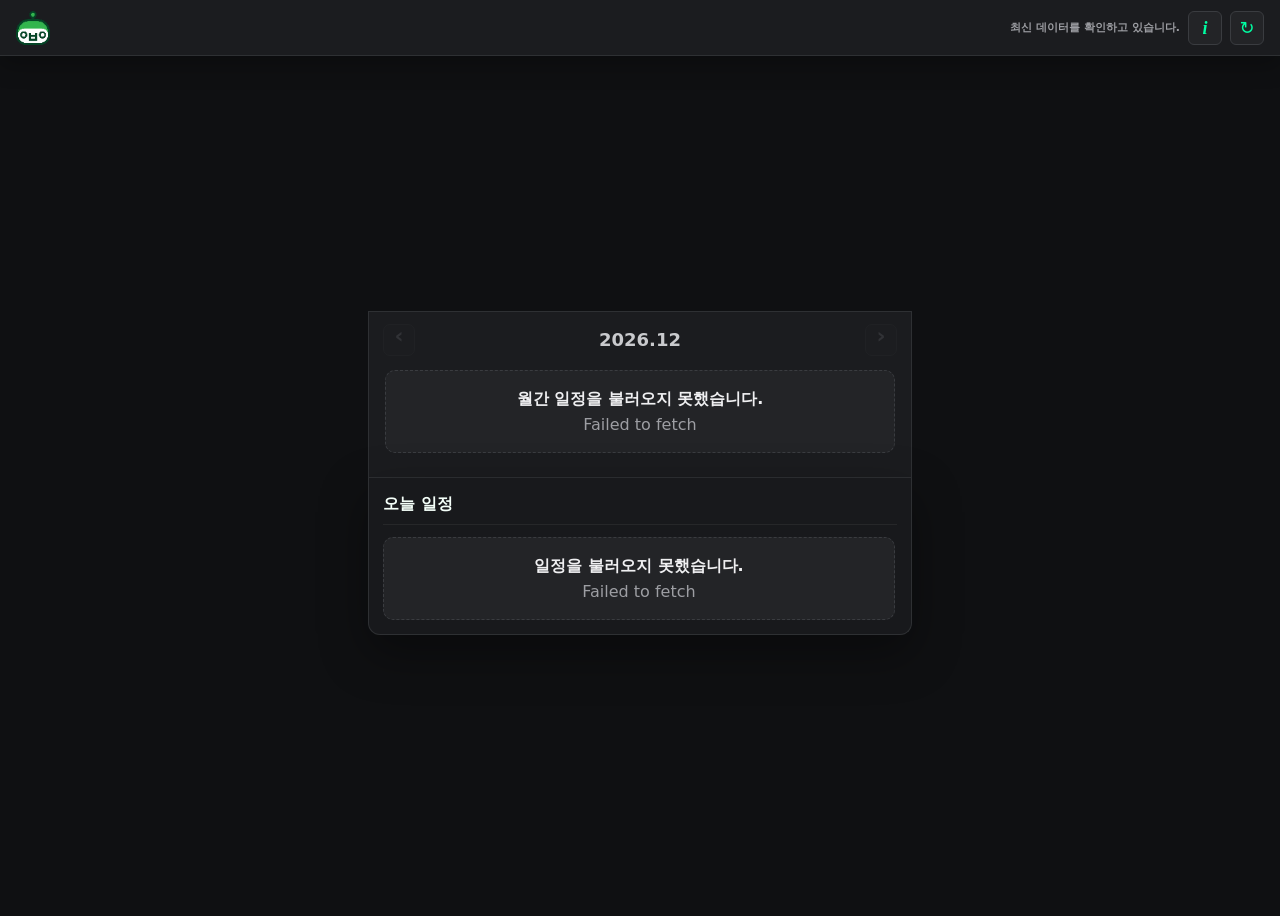
==== commit ab7f1348: "Update mobile schedule detail UI" ====
--- a/mobile/index.html
+++ b/mobile/index.html
@@ -66,15 +66,6 @@
       </div>
     </div>
   </div>
-  <div class="media-popup" id="mediaPopup" hidden>
-    <div class="media-popup-panel" role="dialog" aria-modal="true" aria-labelledby="mediaPopupTitle">
-      <div class="media-popup-head">
-        <h2 id="mediaPopupTitle">미디어</h2>
-        <button class="media-popup-close" type="button" data-media-close aria-label="닫기">×</button>
-      </div>
-      <div class="media-popup-body" id="mediaPopupBody"></div>
-    </div>
-  </div>
 
   <template id="emptyTemplate">
     <div class="empty-state">
@@ -88,7 +79,3 @@
 </body>
 </html>
 
-
-
-
-
--- a/mobile/styles.css
+++ b/mobile/styles.css
@@ -2495,3 +2495,1001 @@
 .info-popup-panel {
   max-height: min(82dvh, 620px);
 }
+
+/* Attached calendar and selected schedule */
+.schedule-only {
+  display: flex;
+  flex-direction: column;
+  gap: 0;
+  padding-bottom: max(18px, env(safe-area-inset-bottom));
+}
+
+#monthView {
+  margin-bottom: 0;
+  border-bottom-left-radius: 0;
+  border-bottom-right-radius: 0;
+}
+
+.schedule-view.active + .schedule-view.active {
+  margin-top: 0;
+}
+
+.selected-schedule-view {
+  position: static;
+  left: auto;
+  right: auto;
+  bottom: auto;
+  z-index: auto;
+  width: 100%;
+  max-height: none;
+  transform: none;
+  border-top: 0;
+  border-top-left-radius: 0;
+  border-top-right-radius: 0;
+  box-shadow: var(--shadow);
+  backdrop-filter: none;
+}
+
+.calendar-list {
+  max-height: none;
+  overflow-y: visible;
+}
+
+@media (max-width: 380px) {
+  .schedule-only {
+    padding-bottom: max(16px, env(safe-area-inset-bottom));
+  }
+
+  .selected-schedule-view {
+    width: 100%;
+    max-height: none;
+  }
+
+  .calendar-list {
+    max-height: none;
+  }
+}
+
+/* Center attached mobile schedule stack */
+.schedule-only {
+  min-height: calc(100dvh - 58px);
+  justify-content: center;
+}
+
+@media (max-height: 720px) {
+  .schedule-only {
+    min-height: 0;
+    justify-content: flex-start;
+  }
+}
+
+/* Part memo chips */
+.schedule-card-part-notes {
+  display: flex;
+  flex-wrap: wrap;
+  gap: 6px;
+  margin-top: 4px;
+}
+
+.schedule-card-part-notes .schedule-card-note {
+  display: inline-flex;
+  max-width: 100%;
+  padding: 4px 8px;
+  border: 1px solid rgba(180, 91, 0, 0.18);
+  border-radius: 999px;
+  background: rgba(180, 91, 0, 0.08);
+}
+
+/* Scrollable swipe surfaces */
+html,
+body,
+.app-shell,
+.main,
+.schedule-only,
+.schedule-view,
+.month-grid,
+.month-cell,
+.selected-schedule-view,
+.calendar-list,
+.schedule-card,
+.schedule-card-main,
+.content-lines,
+.part-line,
+.part-text,
+.schedule-card-members,
+.schedule-card-part-notes,
+.schedule-card-notes,
+.mobile-info-card,
+.mobile-info-text {
+  touch-action: pan-y;
+}
+
+.calendar-list,
+.info-popup-list,
+.media-popup-body {
+  -webkit-overflow-scrolling: touch;
+  overscroll-behavior-y: contain;
+}
+
+.mobile-media-trigger,
+.schedule-card a,
+.month-nav,
+.icon-button {
+  touch-action: manipulation;
+}
+
+/* Force page scroll inside schedule views */
+.schedule-view,
+#monthView,
+.selected-schedule-view,
+.schedule-list,
+.calendar-list,
+.schedule-card,
+.schedule-card-main {
+  overflow: visible !important;
+  overscroll-behavior: auto !important;
+  touch-action: pan-y !important;
+}
+
+.month-grid,
+.month-cell,
+.schedule-card-tag,
+.schedule-card .timeline-card-head,
+.content-lines,
+.part-line,
+.part-text,
+.schedule-card-member,
+.schedule-card-note {
+  touch-action: pan-y !important;
+}
+
+.month-cell {
+  -webkit-user-drag: none;
+}
+
+/* Streamer directive badges */
+.schedule-inline-streamer {
+  display: inline-flex;
+  align-items: center;
+  max-width: 100%;
+  min-height: 22px;
+  margin: 1px 3px 1px 0;
+  padding: 3px 8px;
+  border: 1px solid rgba(82, 118, 255, 0.22);
+  border-radius: 999px;
+  background: rgba(82, 118, 255, 0.1);
+  color: #8ea2ff;
+  font-size: 12px;
+  font-weight: 800;
+  line-height: 1.2;
+  vertical-align: baseline;
+  white-space: normal;
+  overflow-wrap: anywhere;
+  touch-action: pan-y !important;
+}
+
+/* Collab member label badge */
+.schedule-card-member-label {
+  display: inline-flex;
+  align-items: center;
+  min-height: 22px;
+  padding: 3px 8px;
+  border: 1px solid rgba(0, 255, 163, 0.22);
+  border-radius: 999px;
+  background: rgba(0, 255, 163, 0.1);
+  color: var(--accent-strong);
+  font-size: 12px;
+  font-weight: 900;
+  line-height: 1.2;
+  white-space: nowrap;
+  touch-action: pan-y !important;
+}
+
+/* PC front parity polish */
+body {
+  background: #0f1012;
+}
+
+.app-shell {
+  background: #0f1012;
+}
+
+.topbar {
+  background: #1b1c1f;
+  border-bottom-color: #2e3033;
+  box-shadow: 0 8px 24px rgba(0, 0, 0, 0.28);
+}
+
+.icon-button,
+.month-nav {
+  border-color: #3a3c40;
+  background: #232427;
+  color: #00ffa3;
+  box-shadow: none;
+}
+
+.icon-button:active,
+.month-nav:active {
+  background: #2b2d31;
+}
+
+.main {
+  padding: 10px 8px max(18px, env(safe-area-inset-bottom));
+}
+
+.schedule-only {
+  gap: 0;
+}
+
+.schedule-title {
+  margin: 0 0 -1px;
+  padding: 10px 14px 9px;
+  border: 1px solid #2e3033;
+  border-bottom: 0;
+  border-radius: 10px 10px 0 0;
+  background: #1b1c1f;
+}
+
+.schedule-title h1 {
+  color: #efeff1;
+  font-size: 16px;
+  font-weight: 700;
+}
+
+.eyebrow {
+  color: #00ffa3;
+  font-size: 12px;
+  font-weight: 800;
+}
+
+.subcopy,
+.topbar-updated {
+  color: #9d9ea3;
+}
+
+#monthView {
+  border-color: #2e3033;
+  border-radius: 0;
+  background: #1b1c1f;
+  box-shadow: none;
+}
+
+.month-head h2 {
+  color: #c9cacd;
+}
+
+.month-weekday {
+  color: #6b6d73;
+}
+
+.month-cell {
+  color: #c9cacd;
+  border: 1px solid transparent;
+  background: transparent;
+}
+
+.month-cell[data-calendar-date]:focus-visible {
+  outline-color: #00ffa3;
+}
+
+.month-cell.today:not(.selected) .month-day {
+  color: #00ffa3;
+}
+
+.month-cell.selected .month-day {
+  color: #062b20;
+}
+
+.month-cell.selected .month-day::before {
+  background: #00c878;
+  box-shadow: 0 0 0 1px rgba(0, 255, 163, 0.36);
+}
+
+.month-dot {
+  background: #00ffa3;
+}
+
+.month-cell.off {
+  color: #e8c268;
+}
+
+.selected-schedule-view {
+  border-color: #2e3033;
+  background: #1b1c1f;
+}
+
+.selected-schedule-head h2 {
+  color: #efeff1;
+  font-size: 15px;
+  font-weight: 700;
+}
+
+.schedule-card {
+  border-color: transparent;
+  border-radius: 8px;
+  background: #232427;
+  color: #c9cacd;
+}
+
+.schedule-card.today {
+  border-color: rgba(0, 255, 163, 0.28);
+  background: rgba(0, 255, 163, 0.1);
+}
+
+.schedule-card.off {
+  border-color: rgba(232, 194, 104, 0.24);
+  background: rgba(232, 194, 104, 0.08);
+}
+
+.schedule-card.empty {
+  background: #232427;
+}
+
+.schedule-card-tag,
+.part-tag {
+  color: #00ffa3;
+  background: rgba(0, 255, 163, 0.12);
+  border-color: rgba(0, 255, 163, 0.2);
+}
+
+.schedule-card-tag {
+  border-right-color: #3a3c40;
+  background: transparent;
+}
+
+.schedule-card-tag.special,
+.part-tag.special,
+.schedule-inline-tag {
+  color: #c4b5fd;
+  background: rgba(167, 139, 250, 0.2);
+  border-color: rgba(167, 139, 250, 0.35);
+}
+
+.schedule-card-tag.speculative,
+.part-tag.speculative {
+  color: #e8c268;
+  background: rgba(232, 194, 104, 0.14);
+  border-color: rgba(232, 194, 104, 0.28);
+}
+
+.schedule-card .date-label,
+.part-text {
+  color: #c9cacd;
+}
+
+.schedule-card.today .date-label {
+  color: #efeff1;
+}
+
+.schedule-inline-streamer,
+.schedule-card-member,
+.schedule-card-member-label {
+  min-height: 22px;
+  border-radius: 999px;
+  font-size: 12px;
+  font-weight: 800;
+  line-height: 1.2;
+}
+
+.schedule-card-member-label {
+  border-color: rgba(157, 158, 163, 0.24);
+  background: rgba(157, 158, 163, 0.14);
+  color: #c9cacd;
+}
+
+.schedule-card-member,
+.schedule-inline-streamer {
+  border-color: rgba(167, 139, 250, 0.35);
+  background: rgba(167, 139, 250, 0.2);
+  color: #c4b5fd;
+}
+
+.schedule-card-notes,
+.schedule-card-part-notes .schedule-card-note {
+  border-color: #3a3c40;
+  background: #1f2023;
+}
+
+.schedule-card-note {
+  color: #c9cacd;
+}
+
+.mobile-info-section,
+.info-popup-panel,
+.media-popup-panel {
+  border: 1px solid #3a3c40;
+  border-radius: 10px;
+  background: #1b1c1f;
+  box-shadow: 0 18px 48px rgba(0, 0, 0, 0.5);
+}
+
+.mobile-info-head h2,
+.info-popup-head h2,
+.media-popup-head h2 {
+  color: #efeff1;
+}
+
+.mobile-info-card {
+  border-bottom-color: rgba(255, 255, 255, 0.06);
+  background: transparent;
+}
+
+.mobile-info-marker {
+  background: rgba(0, 255, 163, 0.55);
+}
+
+.mobile-info-text {
+  color: #c9cacd;
+}
+
+.info-popup-close,
+.media-popup-close {
+  border-color: #3a3c40;
+  background: #232427;
+  color: #9d9ea3;
+}
+
+.info-popup-close:active,
+.media-popup-close:active {
+  background: #2b2d31;
+  color: #efeff1;
+}
+
+.media-popup-body img,
+.media-popup-body video,
+.media-popup-body iframe {
+  background: #0f1012;
+}
+/* Schedule detail readability pass */
+.selected-schedule-view {
+  padding: 14px;
+  background: #18191c;
+}
+
+.selected-schedule-head {
+  margin-bottom: 12px;
+  padding-bottom: 10px;
+  border-bottom: 1px solid rgba(255, 255, 255, 0.06);
+}
+
+.selected-schedule-head h2 {
+  color: #f4fff9;
+  font-size: 16px;
+  font-weight: 900;
+  line-height: 1.25;
+}
+
+.selected-schedule-view .calendar-list {
+  display: grid;
+  gap: 10px;
+  padding-top: 0;
+}
+
+.selected-schedule-view .schedule-card {
+  display: flex;
+  flex-direction: column;
+  align-items: stretch;
+  gap: 9px;
+  min-width: 0;
+  min-height: 0;
+  padding: 12px;
+  border: 1px solid rgba(157, 158, 163, 0.18);
+  border-radius: 8px;
+  background: #202124;
+  color: #f2f3f5;
+}
+
+.selected-schedule-view .schedule-card.today {
+  border-color: rgba(0, 255, 163, 0.42);
+  background: #202823;
+}
+
+.selected-schedule-view .schedule-card.off {
+  border-color: rgba(232, 194, 104, 0.36);
+  background: #242119;
+}
+
+.selected-schedule-view .schedule-card.empty {
+  border-color: rgba(157, 158, 163, 0.16);
+  background: #202124;
+}
+
+.selected-schedule-view .schedule-card-tag {
+  align-self: flex-start;
+  display: inline-flex;
+  align-items: center;
+  justify-content: center;
+  width: auto;
+  max-width: 100%;
+  min-height: 24px;
+  padding: 4px 8px;
+  border: 1px solid rgba(0, 255, 163, 0.28);
+  border-radius: 999px;
+  background: rgba(0, 255, 163, 0.12);
+  color: #8fffd5;
+  font-size: 12px;
+  font-weight: 900;
+  line-height: 1.2;
+  white-space: normal;
+  overflow: visible;
+  text-overflow: clip;
+  overflow-wrap: anywhere;
+}
+
+.selected-schedule-view .schedule-card-tag.special {
+  border-color: rgba(196, 181, 253, 0.42);
+  background: rgba(167, 139, 250, 0.2);
+  color: #d7c5ff;
+}
+
+.selected-schedule-view .schedule-card-tag.speculative {
+  border-color: rgba(232, 194, 104, 0.34);
+  background: rgba(232, 194, 104, 0.14);
+  color: #f5d98e;
+}
+
+.selected-schedule-view .schedule-card-main {
+  display: grid;
+  width: 100%;
+  min-width: 0;
+  gap: 8px;
+}
+
+.selected-schedule-view .schedule-card .timeline-card-head,
+.selected-schedule-view .schedule-card .timeline-card-head > div {
+  display: block;
+  width: 100%;
+  min-width: 0;
+  min-height: 0;
+}
+
+.selected-schedule-view .schedule-card .date-label {
+  display: block;
+  width: 100%;
+  min-width: 0;
+  color: #f2f3f5;
+  font-size: 15px;
+  font-weight: 850;
+  line-height: 1.5;
+  letter-spacing: 0;
+  white-space: normal;
+  overflow: visible;
+  text-overflow: clip;
+  overflow-wrap: anywhere;
+  word-break: keep-all;
+}
+
+.selected-schedule-view .schedule-card.today .date-label,
+.selected-schedule-view .schedule-card.off .date-label {
+  color: #ffffff;
+}
+
+.selected-schedule-view .part-text {
+  display: block;
+  min-width: 0;
+  color: #f2f3f5;
+  font-size: 15px;
+  font-weight: 750;
+  line-height: 1.55;
+  white-space: normal;
+  overflow: visible;
+  text-overflow: clip;
+  overflow-wrap: anywhere;
+  word-break: keep-all;
+}
+
+.selected-schedule-view .part-line {
+  display: flex;
+  flex-wrap: wrap;
+  align-items: flex-start;
+  gap: 7px;
+  min-width: 0;
+  padding: 2px 0;
+}
+
+.selected-schedule-view .part-tag,
+.selected-schedule-view .schedule-inline-tag,
+.selected-schedule-view .schedule-inline-streamer,
+.selected-schedule-view .schedule-card-member,
+.selected-schedule-view .schedule-card-member-label {
+  display: inline-flex;
+  align-items: center;
+  max-width: 100%;
+  min-height: 23px;
+  padding: 4px 8px;
+  border-width: 1px;
+  border-radius: 999px;
+  font-size: 12px;
+  font-weight: 900;
+  line-height: 1.15;
+  white-space: normal;
+  overflow: visible;
+  text-overflow: clip;
+  overflow-wrap: anywhere;
+  vertical-align: baseline;
+}
+
+.selected-schedule-view .part-tag {
+  flex: 0 0 auto;
+  color: #8fffd5;
+}
+
+.selected-schedule-view .schedule-inline-tag {
+  color: #decfff;
+  background: rgba(167, 139, 250, 0.24);
+  border-color: rgba(196, 181, 253, 0.48);
+}
+
+.selected-schedule-view .schedule-inline-streamer,
+.selected-schedule-view .schedule-card-member {
+  color: #decfff;
+  background: rgba(167, 139, 250, 0.22);
+  border-color: rgba(196, 181, 253, 0.42);
+}
+
+.selected-schedule-view .schedule-card-member-label {
+  color: #e7e8eb;
+  background: rgba(157, 158, 163, 0.2);
+  border-color: rgba(201, 202, 205, 0.3);
+  white-space: nowrap;
+}
+
+.selected-schedule-view .schedule-card-members,
+.selected-schedule-view .schedule-card-part-notes {
+  display: flex;
+  flex-wrap: wrap;
+  gap: 6px;
+  min-width: 0;
+  margin-top: 0;
+}
+
+.selected-schedule-view .schedule-card-notes {
+  display: grid;
+  gap: 8px;
+  margin-top: 0;
+  padding: 11px 12px;
+  border: 1px solid rgba(232, 194, 104, 0.28);
+  border-radius: 8px;
+  background: rgba(232, 194, 104, 0.08);
+}
+
+.selected-schedule-view .schedule-card-notes-title {
+  color: #f5d98e;
+  font-size: 12px;
+  font-weight: 900;
+}
+
+.selected-schedule-view .schedule-card-note,
+.selected-schedule-view .schedule-card-part-notes .schedule-card-note {
+  display: inline-flex;
+  max-width: 100%;
+  padding: 4px 8px;
+  border: 1px solid rgba(232, 194, 104, 0.32);
+  border-radius: 999px;
+  background: rgba(232, 194, 104, 0.1);
+  color: #f1d997;
+  font-size: 13px;
+  font-weight: 800;
+  line-height: 1.45;
+  white-space: normal;
+  overflow-wrap: anywhere;
+  word-break: keep-all;
+}
+
+.selected-schedule-view .schedule-card .muted {
+  color: #b6b8bd;
+  font-size: 14px;
+  font-weight: 700;
+  line-height: 1.45;
+}
+
+@media (max-width: 380px) {
+  .selected-schedule-view {
+    padding: 12px;
+  }
+
+  .selected-schedule-view .schedule-card {
+    gap: 8px;
+    padding: 11px;
+  }
+
+  .selected-schedule-view .schedule-card .date-label,
+  .selected-schedule-view .part-text {
+    font-size: 14px;
+  }
+}
+
+/* PC hover detail layout on mobile */
+.selected-schedule-view .schedule-list {
+  display: block;
+}
+
+.schedule-detail {
+  display: grid;
+  gap: 8px;
+  min-width: 0;
+  padding: 12px 14px;
+  border: 1px solid #3a3c40;
+  border-radius: 10px;
+  background: #26272b;
+  color: #c9cacd;
+  box-shadow: none;
+}
+
+.schedule-detail.today {
+  border-color: rgba(0, 255, 163, 0.36);
+}
+
+.schedule-detail.off {
+  border-color: rgba(232, 194, 104, 0.34);
+}
+
+.schedule-detail.empty {
+  border-color: rgba(157, 158, 163, 0.2);
+}
+
+.schedule-detail-date-row {
+  display: flex;
+  align-items: center;
+  justify-content: space-between;
+  gap: 8px;
+  min-width: 0;
+  white-space: nowrap;
+}
+
+.schedule-detail-date {
+  color: #efeff1;
+  font-size: 12px;
+  font-weight: 700;
+  line-height: 1.3;
+}
+
+.schedule-detail-title {
+  min-width: 0;
+  margin: 0;
+  padding: 7px 9px;
+  border-left: 3px solid #00ffa3;
+  border-radius: 7px;
+  background: rgba(0, 255, 163, 0.1);
+  color: #f4fff9;
+  font-size: 15px;
+  font-weight: 900;
+  line-height: 1.4;
+  white-space: normal;
+  overflow-wrap: anywhere;
+  word-break: keep-all;
+}
+
+.schedule-detail-row {
+  display: flex;
+  align-items: center;
+  flex-wrap: nowrap;
+  gap: 6px;
+  min-width: 0;
+  min-height: 24px;
+}
+
+.schedule-detail-icon {
+  flex: 0 0 auto;
+  color: #9d9ea3;
+  font-size: 12px;
+  line-height: 1.5;
+}
+
+.schedule-detail-text {
+  min-width: 0;
+  color: #c9cacd;
+  font-size: 14px;
+  font-weight: 700;
+  line-height: 1.5;
+  white-space: normal;
+  overflow-wrap: anywhere;
+}
+
+.schedule-detail-parts {
+  display: grid;
+  gap: 7px;
+  min-width: 0;
+  margin-top: 1px;
+}
+
+.schedule-detail-part {
+  display: grid;
+  gap: 7px;
+  min-width: 0;
+  padding: 8px;
+  border: 1px solid rgba(157, 158, 163, 0.18);
+  border-radius: 7px;
+  background: rgba(0, 0, 0, 0.18);
+}
+
+.schedule-detail-part-main {
+  align-items: flex-start;
+}
+
+.schedule-detail-part-label {
+  flex: 0 0 auto;
+  display: inline-flex;
+  align-items: center;
+  justify-content: center;
+  min-width: 30px;
+  max-width: 96px;
+  min-height: 22px;
+  padding: 3px 7px;
+  border: 1px solid rgba(0, 255, 163, 0.22);
+  border-radius: 999px;
+  background: rgba(0, 255, 163, 0.12);
+  color: #7dffcf;
+  font-size: 12px;
+  font-weight: 900;
+  line-height: 1.15;
+  white-space: normal;
+  overflow-wrap: anywhere;
+  text-align: center;
+}
+
+.schedule-detail-part-label.special {
+  border-color: rgba(196, 181, 253, 0.38);
+  background: rgba(167, 139, 250, 0.22);
+  color: #c4b5fd;
+}
+
+.schedule-detail-part-label.speculative {
+  border-color: rgba(232, 194, 104, 0.3);
+  background: rgba(232, 194, 104, 0.14);
+  color: #e8c268;
+}
+
+.schedule-detail-part-text {
+  flex: 1 1 auto;
+  min-width: 0;
+  color: #f2f3f5;
+  font-size: 14px;
+  font-weight: 850;
+  line-height: 1.55;
+  white-space: normal;
+  overflow-wrap: anywhere;
+  word-break: keep-all;
+}
+
+.schedule-detail-part-text .schedule-inline-tag,
+.schedule-detail-part-text .schedule-inline-streamer {
+  color: inherit;
+}
+
+.schedule-detail-members-row {
+  display: flex;
+  align-items: flex-start;
+  gap: 7px;
+  min-width: 0;
+}
+
+.schedule-detail-members-chip {
+  flex: 0 0 auto;
+  display: inline-flex;
+  align-items: center;
+  min-height: 20px;
+  padding: 3px 7px;
+  border-radius: 999px;
+  background: rgba(157, 158, 163, 0.14);
+  color: #c9cacd;
+  font-size: 11px;
+  font-weight: 900;
+  line-height: 1;
+  white-space: nowrap;
+}
+
+.schedule-detail-members {
+  display: flex;
+  flex-wrap: wrap;
+  gap: 6px;
+  min-width: 0;
+}
+
+.schedule-detail-member {
+  display: inline-flex;
+  align-items: center;
+  max-width: 100%;
+  min-height: 20px;
+  padding: 3px 7px;
+  border-radius: 999px;
+  background: rgba(157, 158, 163, 0.14);
+  color: #c9cacd;
+  font-size: 11px;
+  font-weight: 900;
+  line-height: 1;
+  white-space: normal;
+  overflow-wrap: anywhere;
+}
+
+.schedule-detail-part-notes {
+  display: grid;
+  gap: 6px;
+  margin-top: 1px;
+  padding-top: 7px;
+  border-top: 1px solid rgba(0, 255, 163, 0.16);
+}
+
+.schedule-detail-note-text {
+  color: #c9cacd;
+  font-size: 13px;
+  font-weight: 700;
+  line-height: 1.55;
+  white-space: normal;
+  overflow-wrap: anywhere;
+  word-break: keep-all;
+}
+
+.schedule-detail .schedule-card-notes {
+  margin-top: 2px;
+  padding: 8px 10px;
+  border: 1px solid #3a3c40;
+  border-radius: 8px;
+  background: #1f2023;
+}
+
+.schedule-detail .schedule-card-notes-title {
+  color: #9d9ea3;
+}
+
+.schedule-detail .schedule-card-note {
+  display: block;
+  padding: 0;
+  border: 0;
+  border-radius: 0;
+  background: transparent;
+  color: #c9cacd;
+  font-size: 13px;
+  font-weight: 700;
+  line-height: 1.55;
+}
+
+.schedule-detail-empty-text {
+  color: #c9cacd;
+  font-size: 14px;
+  font-weight: 700;
+  line-height: 1.5;
+}
+
+@media (max-width: 380px) {
+  .schedule-detail {
+    padding: 11px 12px;
+  }
+
+  .schedule-detail-row {
+    flex-wrap: wrap;
+  }
+
+  .schedule-detail-part-label {
+    max-width: 100%;
+  }
+
+  .schedule-detail-title,
+  .schedule-detail-part-text {
+    font-size: 14px;
+  }
+}
+
+/* Plain collab member text in mobile detail */
+.schedule-detail-members-plain {
+  gap: 0;
+  color: #c9cacd;
+  font-size: 13px;
+  font-weight: 700;
+  line-height: 1.55;
+}
+
+.schedule-detail-member-text {
+  display: inline;
+  color: #c9cacd;
+  font: inherit;
+  line-height: inherit;
+  white-space: normal;
+  overflow-wrap: anywhere;
+  word-break: keep-all;
+}
+
+.schedule-detail-member-text + .schedule-detail-member-text::before {
+  content: ", ";
+  color: #8b8d92;
+}
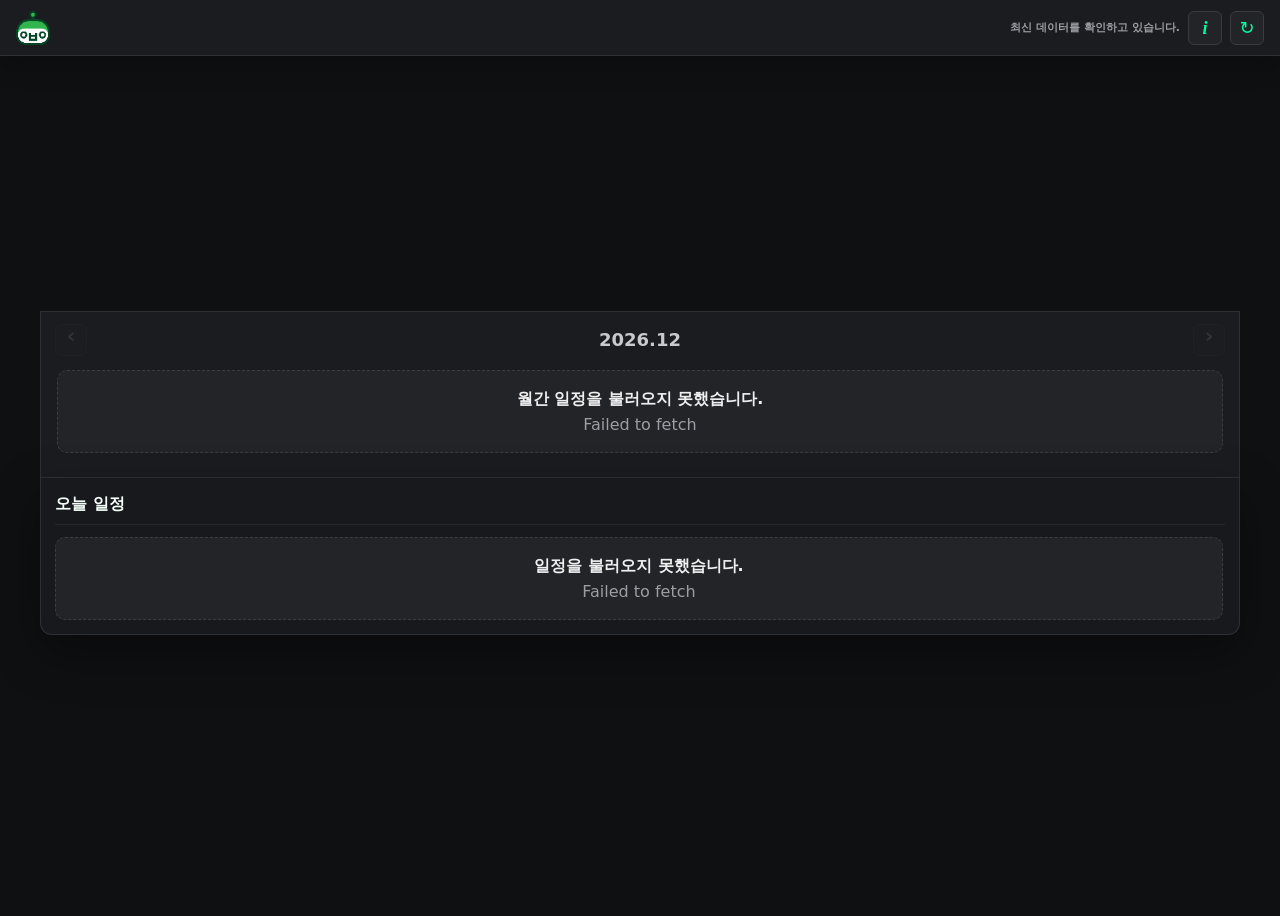
==== commit 4ab6ef70: "Release v1.3.0 with mobile and media improvements" ====
--- a/mobile/index.html
+++ b/mobile/index.html
@@ -30,6 +30,11 @@
         </button>
       </div>
     </header>
+
+    <div class="app-update-banner" id="appUpdateBanner" hidden>
+      <span id="appUpdateMessage">새 버전을 사용할 수 있습니다.</span>
+      <button type="button" id="appUpdateBtn">업데이트</button>
+    </div>
 
     <main class="main schedule-only">
       <section class="schedule-view active" id="monthView" aria-labelledby="monthHeading">
--- a/mobile/styles.css
+++ b/mobile/styles.css
@@ -16,6 +16,12 @@
 }
 
 * { box-sizing: border-box; }
+
+html,
+body {
+  -webkit-text-size-adjust: 100%;
+  text-size-adjust: 100%;
+}
 
 html { min-height: 100%; background: var(--bg); }
 
@@ -1814,136 +1820,6 @@
   }
 }
 
-.mobile-media-trigger {
-  display: inline;
-  max-width: 100%;
-  min-width: 0;
-  height: auto;
-  min-height: 0;
-  padding: 0 2px;
-  border: 0;
-  border-radius: 0;
-  background: transparent;
-  color: #93c5fd;
-  font: inherit;
-  font-size: inherit;
-  font-weight: 700;
-  line-height: inherit;
-  text-align: left;
-  vertical-align: baseline;
-}
-
-.mobile-media-trigger::before {
-  content: "";
-  display: none;
-}
-
-.mobile-media-trigger.open,
-.mobile-media-trigger:hover {
-  background: transparent;
-  color: #bfdbfe;
-  text-decoration: underline;
-  text-underline-offset: 3px;
-}
-
-.mobile-media-label {
-  display: inline;
-}
-
-.media-popup[hidden] {
-  display: none;
-}
-
-.media-popup {
-  position: fixed;
-  inset: 0;
-  z-index: 1000;
-  display: grid;
-  place-items: center;
-  padding: max(12px, env(safe-area-inset-top)) 10px max(12px, env(safe-area-inset-bottom));
-  background: rgba(0, 0, 0, 0.58);
-}
-
-.media-popup-panel {
-  width: min(100%, 760px);
-  max-height: min(94dvh, 820px);
-  display: grid;
-  grid-template-rows: auto minmax(0, 1fr);
-  overflow: hidden;
-  border: 1px solid var(--line-strong);
-  border-radius: 12px;
-  background: var(--surface);
-  box-shadow: 0 24px 80px rgba(0, 0, 0, 0.52);
-}
-
-.media-popup-head {
-  display: flex;
-  align-items: center;
-  gap: 12px;
-  padding: 12px 14px;
-  border-bottom: 1px solid var(--line);
-}
-
-.media-popup-head h2 {
-  flex: 1 1 auto;
-  min-width: 0;
-  color: var(--text);
-  font-size: 14px;
-  font-weight: 900;
-  overflow: hidden;
-  text-overflow: ellipsis;
-  white-space: nowrap;
-}
-
-.media-popup-close {
-  display: grid;
-  place-items: center;
-  flex: 0 0 auto;
-  width: 32px;
-  height: 32px;
-  border: 1px solid var(--line-strong);
-  border-radius: 6px;
-  background: var(--surface-strong);
-  color: var(--muted);
-  font-size: 22px;
-  line-height: 1;
-  padding: 0;
-}
-
-.media-popup-body {
-  min-width: 0;
-  overflow: auto;
-  padding: 8px;
-}
-
-.media-popup-body img,
-.media-popup-body video,
-.media-popup-body iframe {
-  display: block;
-  width: 100%;
-  max-height: 82dvh;
-  border: 0;
-  border-radius: 6px;
-  background: #050607;
-  object-fit: contain;
-}
-
-.media-popup-body iframe {
-  aspect-ratio: 16 / 9;
-  height: auto;
-}
-
-.mobile-media-link {
-  color: #93c5fd;
-  font-size: 13px;
-  font-weight: 800;
-  line-height: 1.45;
-  overflow-wrap: anywhere;
-}
-
-body.media-popup-open {
-  overflow: hidden;
-}
 
 
 
@@ -2332,7 +2208,6 @@
 
 .schedule-card .date-label,
 .part-text,
-.mobile-media-label,
 .schedule-inline-tag,
 .schedule-card-member,
 .schedule-card-note {
@@ -2436,8 +2311,7 @@
 
 .schedule-card .date-label,
 .part-text,
-.schedule-card-note,
-.mobile-media-trigger {
+.schedule-card-note {
   display: inline;
   white-space: normal;
   overflow-wrap: anywhere;
@@ -2480,7 +2354,6 @@
   transform: none;
 }
 
-.schedule-card .mobile-media-trigger,
 .schedule-card a,
 .schedule-card button {
   cursor: pointer;
@@ -2605,13 +2478,11 @@
 }
 
 .calendar-list,
-.info-popup-list,
-.media-popup-body {
+.info-popup-list {
   -webkit-overflow-scrolling: touch;
   overscroll-behavior-y: contain;
 }
 
-.mobile-media-trigger,
 .schedule-card a,
 .month-nav,
 .icon-button {
@@ -2695,10 +2566,17 @@
 }
 
 .topbar {
+  height: calc(56px + env(safe-area-inset-top));
+  padding-top: env(safe-area-inset-top);
   background: #1b1c1f;
   border-bottom-color: #2e3033;
   box-shadow: 0 8px 24px rgba(0, 0, 0, 0.28);
 }
+
+.app-update-banner[hidden] { display: none; }
+.app-update-banner { position: sticky; top: calc(56px + env(safe-area-inset-top)); z-index: 9; display: flex; align-items: center; justify-content: center; gap: 10px; min-height: 38px; padding: 7px max(12px, env(safe-area-inset-right)) 7px max(12px, env(safe-area-inset-left)); border-bottom: 1px solid rgba(0,255,163,0.3); background: #124233; color: #d7f7ea; font-size: 12px; font-weight: 800; }
+.app-update-banner button { flex: 0 0 auto; min-height: 26px; padding: 4px 9px; border: 1px solid rgba(0,255,163,0.48); border-radius: 7px; background: rgba(0,255,163,0.16); color: #bfffe7; font-size: 12px; font-weight: 900; cursor: pointer; }
+.app-update-banner button:disabled { opacity: 0.65; cursor: wait; }
 
 .icon-button,
 .month-nav {
@@ -2714,7 +2592,7 @@
 }
 
 .main {
-  padding: 10px 8px max(18px, env(safe-area-inset-bottom));
+  padding: 10px 40px max(18px, env(safe-area-inset-bottom));
 }
 
 .schedule-only {
@@ -2895,8 +2773,7 @@
 }
 
 .mobile-info-section,
-.info-popup-panel,
-.media-popup-panel {
+.info-popup-panel {
   border: 1px solid #3a3c40;
   border-radius: 10px;
   background: #1b1c1f;
@@ -2904,8 +2781,7 @@
 }
 
 .mobile-info-head h2,
-.info-popup-head h2,
-.media-popup-head h2 {
+.info-popup-head h2 {
   color: #efeff1;
 }
 
@@ -2922,24 +2798,17 @@
   color: #c9cacd;
 }
 
-.info-popup-close,
-.media-popup-close {
+.info-popup-close {
   border-color: #3a3c40;
   background: #232427;
   color: #9d9ea3;
 }
 
-.info-popup-close:active,
-.media-popup-close:active {
+.info-popup-close:active {
   background: #2b2d31;
   color: #efeff1;
 }
 
-.media-popup-body img,
-.media-popup-body video,
-.media-popup-body iframe {
-  background: #0f1012;
-}
 /* Schedule detail readability pass */
 .selected-schedule-view {
   padding: 14px;
@@ -3381,7 +3250,6 @@
 
 .schedule-detail-members {
   display: flex;
-  flex-wrap: wrap;
   gap: 6px;
   min-width: 0;
 }
@@ -3456,10 +3324,6 @@
     padding: 11px 12px;
   }
 
-  .schedule-detail-row {
-    flex-wrap: wrap;
-  }
-
   .schedule-detail-part-label {
     max-width: 100%;
   }
@@ -3493,3 +3357,242 @@
   content: ", ";
   color: #8b8d92;
 }
+
+/* Move mobile detail frame color from outer article to detail parts */
+.schedule-detail {
+  gap: 7px;
+  padding: 0;
+  border: 0;
+  border-radius: 0;
+  background: transparent;
+  box-shadow: none;
+}
+
+.schedule-detail.today,
+.schedule-detail.off,
+.schedule-detail.empty {
+  border-color: transparent;
+}
+
+.schedule-detail-part {
+  padding: 12px 14px;
+  border: 1px solid #3a3c40;
+  border-radius: 10px;
+  background: #26272b;
+}
+
+.schedule-detail.today .schedule-detail-part {
+  border-color: rgba(0, 255, 163, 0.36);
+}
+
+.schedule-detail.off .schedule-detail-part {
+  border-color: rgba(232, 194, 104, 0.34);
+}
+
+.schedule-detail.empty .schedule-detail-part {
+  border-color: rgba(157, 158, 163, 0.2);
+}
+
+.schedule-detail > .schedule-card-notes {
+  border-color: #3a3c40;
+  background: #26272b;
+}
+
+.schedule-detail-empty-text {
+  margin: 0;
+  padding: 12px 14px;
+  border: 1px solid #3a3c40;
+  border-radius: 10px;
+  background: #26272b;
+}
+
+@media (max-width: 380px) {
+  .schedule-detail {
+    padding: 0;
+  }
+
+  .schedule-detail-part,
+  .schedule-detail-empty-text {
+    padding: 11px 12px;
+  }
+}
+
+/* Deployment width behavior */
+html,
+body {
+  overflow-x: auto;
+}
+
+.app-shell {
+  min-width: 375px;
+}
+
+.main.schedule-only {
+  width: 100%;
+  min-width: 375px;
+  max-width: none;
+  margin-inline: 0;
+}
+
+@media (max-width: 559px) {
+  .topbar {
+    min-width: 375px;
+  }
+
+  .main.schedule-only {
+    padding-left: max(8px, env(safe-area-inset-left));
+    padding-right: max(8px, env(safe-area-inset-right));
+  }
+}
+
+/* iOS/Android standalone safe-area guardrails */
+.app-shell {
+  min-height: 100dvh;
+  padding-bottom: max(18px, env(safe-area-inset-bottom));
+}
+
+.info-popup {
+  padding-top: max(12px, env(safe-area-inset-top));
+  padding-right: max(10px, env(safe-area-inset-right));
+  padding-bottom: max(12px, env(safe-area-inset-bottom));
+  padding-left: max(10px, env(safe-area-inset-left));
+}
+
+/* Allow horizontal scroll below the deployment minimum width */
+@media (max-width: 559px) {
+  html,
+  body,
+  .app-shell,
+  .main,
+  .schedule-only,
+  .schedule-view,
+  #monthView,
+  .selected-schedule-view,
+  .month-grid,
+  .month-cell,
+  .calendar-list,
+  .schedule-list,
+  .schedule-detail,
+  .schedule-detail-part {
+    touch-action: pan-x pan-y !important;
+  }
+
+  body {
+    overscroll-behavior-x: auto;
+  }
+
+  .app-shell {
+    overflow-x: visible;
+  }
+}
+/* Horizontal scroll for mobile schedule details */
+.selected-schedule-view .calendar-list {
+  overflow-x: hidden;
+  overflow-y: visible;
+}
+
+.selected-schedule-view .schedule-detail,
+.selected-schedule-view .schedule-detail-parts {
+  width: 100%;
+  min-width: 0;
+}
+
+.selected-schedule-view .schedule-detail-part {
+  width: 100%;
+  max-width: 100%;
+  overflow-x: auto;
+  overflow-y: hidden;
+  -webkit-overflow-scrolling: touch;
+  overscroll-behavior-x: contain;
+  scrollbar-gutter: stable;
+  white-space: nowrap;
+}
+
+.selected-schedule-view .schedule-detail-part-scroll {
+  display: inline-grid;
+  width: max-content;
+  min-width: 100%;
+  max-width: none;
+  gap: 7px;
+  padding-right: 12px;
+  box-sizing: border-box;
+  vertical-align: top;
+  -webkit-text-size-adjust: 100%;
+  text-size-adjust: 100%;
+}
+
+.selected-schedule-view .schedule-detail-empty-text,
+.selected-schedule-view .schedule-detail > .schedule-card-notes {
+  width: 100%;
+  max-width: 100%;
+  overflow-x: auto;
+  white-space: nowrap;
+  -webkit-overflow-scrolling: touch;
+}
+
+.selected-schedule-view .schedule-detail-empty-text > *,
+.selected-schedule-view .schedule-detail > .schedule-card-notes > * {
+  min-width: 100%;
+}
+
+.selected-schedule-view .schedule-detail-row,
+.selected-schedule-view .schedule-detail-members-row {
+  display: flex;
+  width: max-content;
+  min-width: 0;
+  max-width: none;
+}
+
+.selected-schedule-view .schedule-detail-members {
+  flex: 0 0 auto;
+  width: max-content;
+  max-width: none;
+}
+
+.selected-schedule-view .schedule-detail-part-label,
+.selected-schedule-view .schedule-detail-part-text,
+.selected-schedule-view .schedule-detail-members-chip,
+.selected-schedule-view .schedule-detail-member-text,
+.selected-schedule-view .schedule-detail-note-text,
+.selected-schedule-view .schedule-detail .schedule-card-note {
+  white-space: nowrap;
+  overflow-wrap: normal;
+  word-break: keep-all;
+}
+
+.selected-schedule-view .schedule-detail-part-text,
+.selected-schedule-view .schedule-detail-note-text,
+.selected-schedule-view .schedule-detail-part-notes {
+  width: max-content;
+  max-width: none;
+}
+
+.selected-schedule-view .schedule-detail-note-text {
+  display: inline-block;
+}
+
+.selected-schedule-view .schedule-detail-part-notes {
+  width: 100%;
+  max-width: none;
+  box-sizing: border-box;
+}
+
+.selected-schedule-view .schedule-detail-part .schedule-inline-streamer {
+  touch-action: pan-x pan-y !important;
+  -webkit-user-select: none;
+  user-select: none;
+}
+
+/* PC-matched tag badge tones */
+.schedule-tag-tone,
+.selected-schedule-view .schedule-inline-tag.schedule-tag-tone,
+.selected-schedule-view .schedule-detail-part-label.schedule-tag-tone {
+  color: var(--cs-tag-color);
+  background: var(--cs-tag-bg);
+  border-color: var(--cs-tag-border);
+}
+
+.schedule-detail-part-text .schedule-inline-tag.schedule-tag-tone,
+.selected-schedule-view .schedule-detail-part-text .schedule-inline-tag.schedule-tag-tone {
+  color: var(--cs-tag-color);
+}
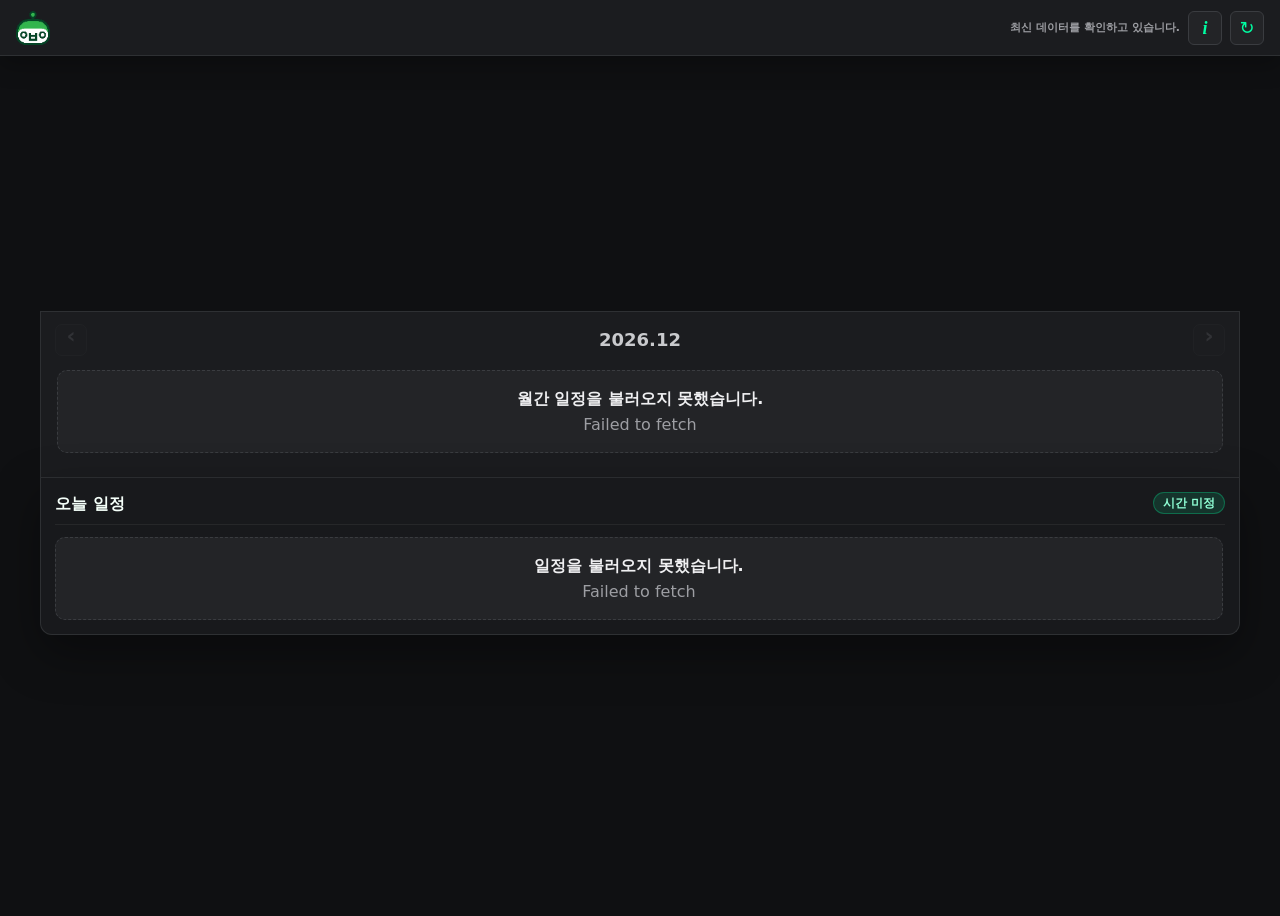
==== commit 9d5f21c7: "Add mobile LoL match history and preserve custom replay titles" ====
--- a/mobile/index.html
+++ b/mobile/index.html
@@ -16,26 +16,12 @@
 </head>
 <body>
   <div class="app-shell">
-    <header class="topbar compact-topbar">
-      <a class="brand" href="./index.html" aria-label="오뱅알 홈">
-        <img class="brand-icon" src="../icons/icon48.png" alt="" />
-      </a>
-      <div class="topbar-actions">
-        <p class="topbar-updated" id="updatedLabel">최신 데이터를 확인하고 있습니다.</p>
-        <button class="icon-button" type="button" id="infoBtn" aria-label="소식 및 정보" title="소식 및 정보">
-          <span aria-hidden="true">i</span>
-        </button>
-        <button class="icon-button" type="button" id="refreshBtn" aria-label="새로고침" title="새로고침">
-          <span aria-hidden="true">↻</span>
-        </button>
-      </div>
-    </header>
+    <header class="topbar compact-topbar" data-mobile-header></header>
 
     <div class="app-update-banner" id="appUpdateBanner" hidden>
       <span id="appUpdateMessage">새 버전을 사용할 수 있습니다.</span>
       <button type="button" id="appUpdateBtn">업데이트</button>
     </div>
-
     <main class="main schedule-only">
       <section class="schedule-view active" id="monthView" aria-labelledby="monthHeading">
         <div class="month-head">
@@ -80,6 +66,7 @@
   </template>
 
   <script src="config.js"></script>
+  <script src="header.js"></script>
   <script src="app.js"></script>
 </body>
 </html>
--- a/mobile/styles.css
+++ b/mobile/styles.css
@@ -1,4 +1,4 @@
-﻿:root {
+:root {
   color-scheme: light;
   --bg: #f6f7f8;
   --surface: #ffffff;
@@ -1812,6 +1812,111 @@
   line-height: 1.5;
   white-space: pre-line;
   overflow-wrap: anywhere;
+}
+.mobile-info-section-title {
+  display: flex;
+  align-items: center;
+  gap: 8px;
+  color: var(--text);
+  font-size: 13px;
+  font-weight: 900;
+  line-height: 1.3;
+  padding: 6px 2px 2px;
+}
+
+.mobile-info-section-title::after,
+.mobile-info-group-title::after {
+  content: "";
+  flex: 1 1 auto;
+  height: 1px;
+  background: linear-gradient(90deg, rgba(0, 255, 163, 0.36), rgba(255, 255, 255, 0.05));
+}
+
+.mobile-info-group .mobile-info-text {
+  display: grid;
+  gap: 8px;
+}
+
+.mobile-info-group-title {
+  display: flex;
+  align-items: center;
+  gap: 8px;
+  color: var(--text);
+  font-size: 14px;
+  font-weight: 950;
+  line-height: 1.3;
+  white-space: normal;
+}
+
+.mobile-info-detail {
+  display: grid;
+  gap: 7px;
+  padding: 8px 0;
+}
+
+.mobile-info-detail + .mobile-info-detail {
+  border-top: 1px solid rgba(255, 255, 255, 0.07);
+}
+
+.mobile-info-detail-head {
+  display: flex;
+  align-items: center;
+  gap: 8px;
+  min-width: 0;
+}
+
+.mobile-info-detail-head[data-info-toggle] {
+  margin: -4px -5px;
+  padding: 4px 5px;
+  border-radius: 6px;
+  cursor: pointer;
+  transition: background 0.14s ease;
+}
+
+.mobile-info-detail-head[data-info-toggle]:active {
+  background: rgba(0, 255, 163, 0.08);
+}
+
+.mobile-info-detail-title {
+  flex: 1 1 auto;
+  min-width: 0;
+  color: var(--text);
+  font-size: 13px;
+  font-weight: 400;
+  line-height: 1.4;
+  white-space: pre-line;
+  overflow-wrap: anywhere;
+}
+
+.mobile-info-detail-toggle {
+  flex: 0 0 auto;
+  width: 26px;
+  height: 26px;
+  border: 1px solid rgba(0, 255, 163, 0.22);
+  border-radius: 7px;
+  background: rgba(255, 255, 255, 0.04);
+  color: var(--accent-strong);
+  font-size: 12px;
+  font-weight: 900;
+  line-height: 1;
+}
+
+.mobile-info-detail-body {
+  padding: 0 0 0 10px;
+  color: var(--muted);
+  font-size: 13px;
+  font-weight: 650;
+  line-height: 1.55;
+  white-space: pre-line;
+  overflow-wrap: anywhere;
+}
+
+.mobile-info-detail-body[hidden] {
+  display: none;
+}
+
+.mobile-info-detail.title-only {
+  padding-bottom: 4px;
 }
 
 @media (max-width: 380px) {
@@ -2821,6 +2926,27 @@
   border-bottom: 1px solid rgba(255, 255, 255, 0.06);
 }
 
+.selected-schedule-start-time {
+  flex: 0 0 auto;
+  display: inline-flex;
+  align-items: center;
+  min-height: 22px;
+  margin-left: auto;
+  padding: 4px 9px;
+  border: 1px solid rgba(0, 255, 163, 0.28);
+  border-radius: 999px;
+  background: rgba(0, 255, 163, 0.12);
+  color: #8fffd5;
+  font-size: 12px;
+  font-weight: 900;
+  line-height: 1;
+  white-space: nowrap;
+}
+
+.selected-schedule-start-time[hidden] {
+  display: none !important;
+}
+
 .selected-schedule-head h2 {
   color: #f4fff9;
   font-size: 16px;
@@ -3112,7 +3238,6 @@
   font-weight: 700;
   line-height: 1.3;
 }
-
 .schedule-detail-title {
   min-width: 0;
   margin: 0;
@@ -3596,3 +3721,140 @@
 .selected-schedule-view .schedule-detail-part-text .schedule-inline-tag.schedule-tag-tone {
   color: var(--cs-tag-color);
 }
+
+.mobile-media-trigger {
+  display: inline-flex;
+  align-items: center;
+  max-width: 100%;
+  min-width: 0;
+  padding: 2px 8px;
+  border: 1px solid rgba(0, 255, 163, 0.3);
+  border-radius: 999px;
+  background: rgba(0, 255, 163, 0.1);
+  color: var(--accent-strong);
+  font: inherit;
+  font-weight: 850;
+  line-height: 1.35;
+  text-align: left;
+  text-decoration: none;
+  vertical-align: baseline;
+  cursor: pointer;
+}
+
+.mobile-media-trigger:active {
+  transform: translateY(1px);
+}
+
+.mobile-media-popup[hidden] {
+  display: none;
+}
+
+.mobile-media-popup {
+  position: fixed;
+  inset: 0;
+  z-index: 1200;
+  display: grid;
+  place-items: center;
+  padding: max(16px, env(safe-area-inset-top)) 12px max(16px, env(safe-area-inset-bottom));
+  background: rgba(0, 0, 0, 0.64);
+}
+
+.mobile-media-panel {
+  width: min(100%, 720px);
+  max-height: min(84dvh, 640px);
+  display: grid;
+  grid-template-rows: auto minmax(0, 1fr) auto;
+  overflow: hidden;
+  border: 1px solid var(--line-strong);
+  border-radius: 12px;
+  background: var(--surface);
+  box-shadow: 0 24px 80px rgba(0, 0, 0, 0.52);
+}
+
+.mobile-media-head {
+  display: flex;
+  align-items: center;
+  gap: 12px;
+  padding: 12px 14px;
+  border-bottom: 1px solid var(--line);
+}
+
+.mobile-media-head h2 {
+  flex: 1 1 auto;
+  min-width: 0;
+  color: var(--text);
+  font-size: 15px;
+  font-weight: 900;
+  overflow: hidden;
+  text-overflow: ellipsis;
+  white-space: nowrap;
+}
+
+.mobile-media-close {
+  display: grid;
+  place-items: center;
+  flex: 0 0 auto;
+  width: 32px;
+  height: 32px;
+  border: 1px solid var(--line-strong);
+  border-radius: 8px;
+  background: var(--surface-strong);
+  color: var(--muted);
+  font-size: 22px;
+  line-height: 1;
+  padding: 0;
+}
+
+.mobile-media-body {
+  min-height: 0;
+  overflow: auto;
+  display: grid;
+  place-items: center;
+  padding: 12px;
+  background: rgba(0, 0, 0, 0.18);
+}
+
+.mobile-media-body iframe {
+  width: min(100%, 680px);
+  aspect-ratio: 16 / 9;
+  height: auto;
+  border: 0;
+  border-radius: 8px;
+  background: #000;
+}
+
+.mobile-media-body img,
+.mobile-media-body video {
+  display: block;
+  max-width: 100%;
+  max-height: calc(84dvh - 116px);
+  border-radius: 8px;
+  object-fit: contain;
+}
+
+.mobile-media-empty {
+  color: var(--muted);
+  font-size: 14px;
+  font-weight: 750;
+  text-align: center;
+}
+
+.mobile-media-link,
+.mobile-media-open {
+  color: var(--accent-strong);
+  font-size: 13px;
+  font-weight: 850;
+  text-decoration: none;
+}
+
+.mobile-media-open {
+  padding: 11px 14px 12px;
+  border-top: 1px solid var(--line);
+  text-align: center;
+}
+
+body.media-popup-open {
+  overflow: hidden;
+}
+
+.mobile-service-tabs{display:grid;grid-template-columns:1fr 1fr;gap:4px;margin:4px 12px 16px;padding:4px;background:var(--surface,#222529);border-radius:12px}.mobile-service-tabs a{padding:12px;text-align:center;font-size:14px;font-weight:750;color:var(--muted,#a6b0ab);text-decoration:none;border-radius:8px}.mobile-service-tabs [aria-current]{background:var(--surface-strong,#2b2f34);color:var(--accent-strong,#67e4a4)}
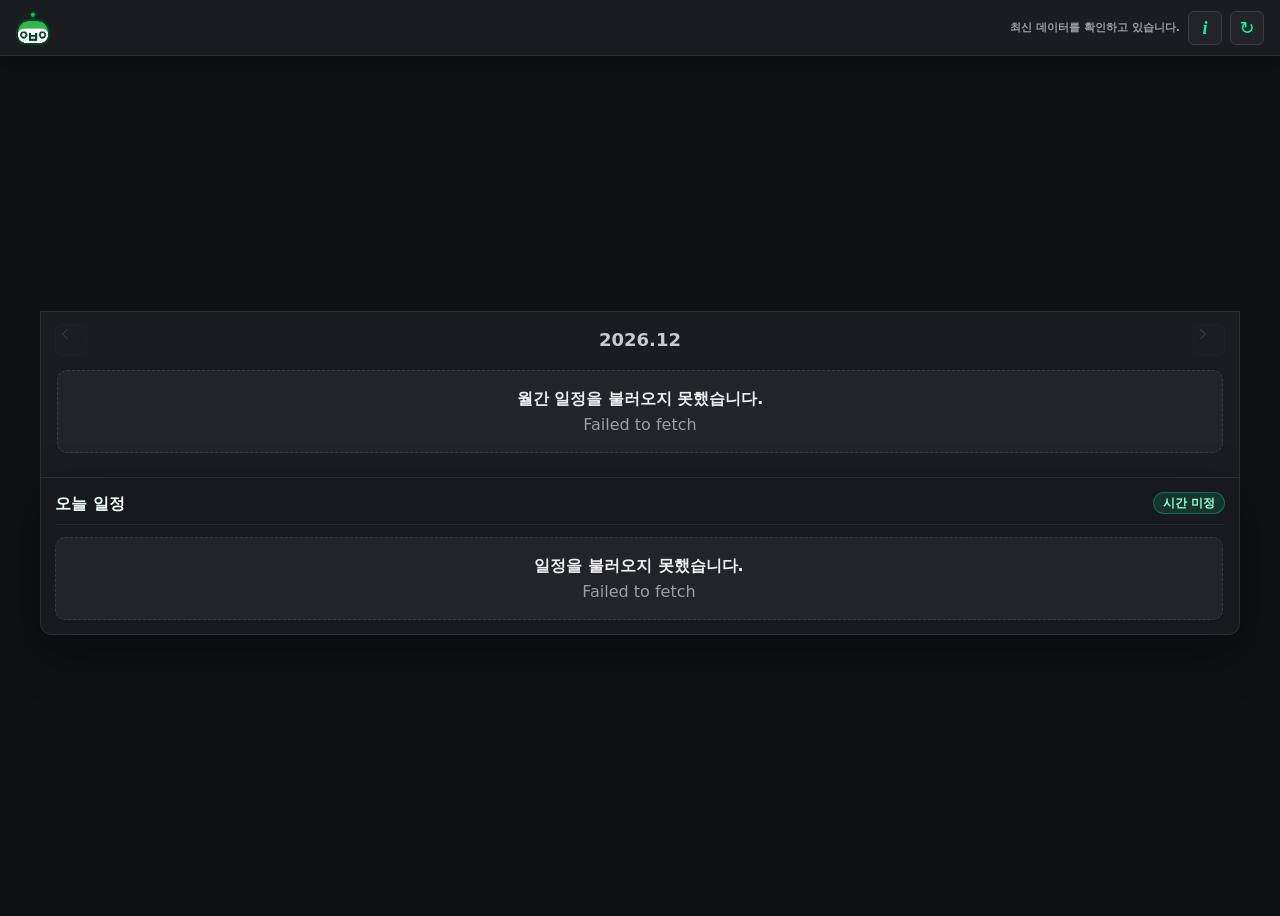
==== commit 50e1aed4: "Update admin and extension UI" ====
--- a/mobile/index.html
+++ b/mobile/index.html
@@ -25,9 +25,9 @@
     <main class="main schedule-only">
       <section class="schedule-view active" id="monthView" aria-labelledby="monthHeading">
         <div class="month-head">
-          <button class="month-nav" type="button" id="prevMonthBtn" aria-label="이전 달"><span class="month-nav-icon" aria-hidden="true">‹</span></button>
+          <button class="month-nav" type="button" id="prevMonthBtn" aria-label="이전 달"><span class="month-nav-icon" aria-hidden="true"><svg viewBox="0 0 24 24" focusable="false"><path d="m15 18-6-6 6-6" /></svg></span></button>
           <h2 id="monthHeading">월간 일정</h2>
-          <button class="month-nav" type="button" id="nextMonthBtn" aria-label="다음 달"><span class="month-nav-icon" aria-hidden="true">›</span></button>
+          <button class="month-nav" type="button" id="nextMonthBtn" aria-label="다음 달"><span class="month-nav-icon" aria-hidden="true"><svg viewBox="0 0 24 24" focusable="false"><path d="m9 18 6-6-6-6" /></svg></span></button>
         </div>
         <div class="month-grid" id="monthGrid" aria-live="polite"></div>
       </section>
--- a/mobile/styles.css
+++ b/mobile/styles.css
@@ -1420,6 +1420,16 @@
   width: 100%;
   height: 100%;
   line-height: 1;
+}
+
+.month-nav-icon svg {
+  width: 18px;
+  height: 18px;
+  fill: none;
+  stroke: currentColor;
+  stroke-width: 2;
+  stroke-linecap: round;
+  stroke-linejoin: round;
 }
 
 .month-nav:active {
